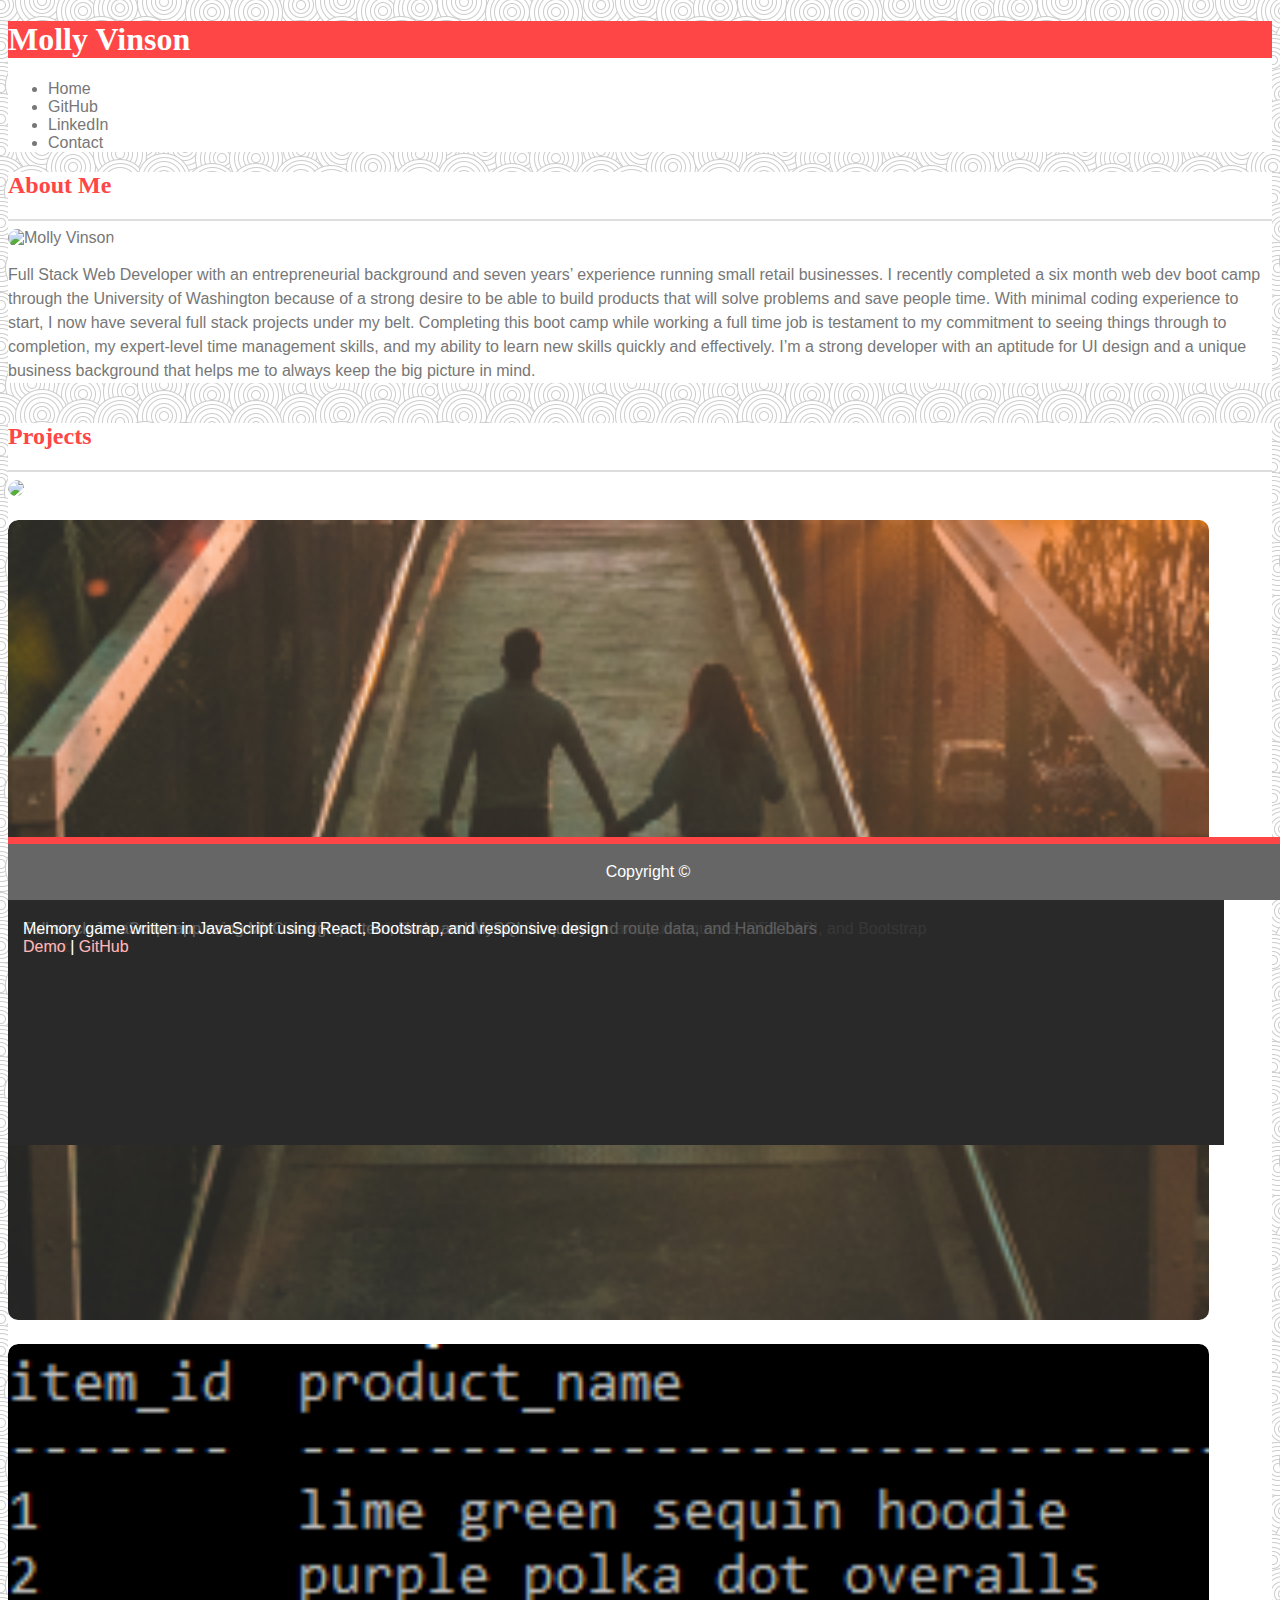
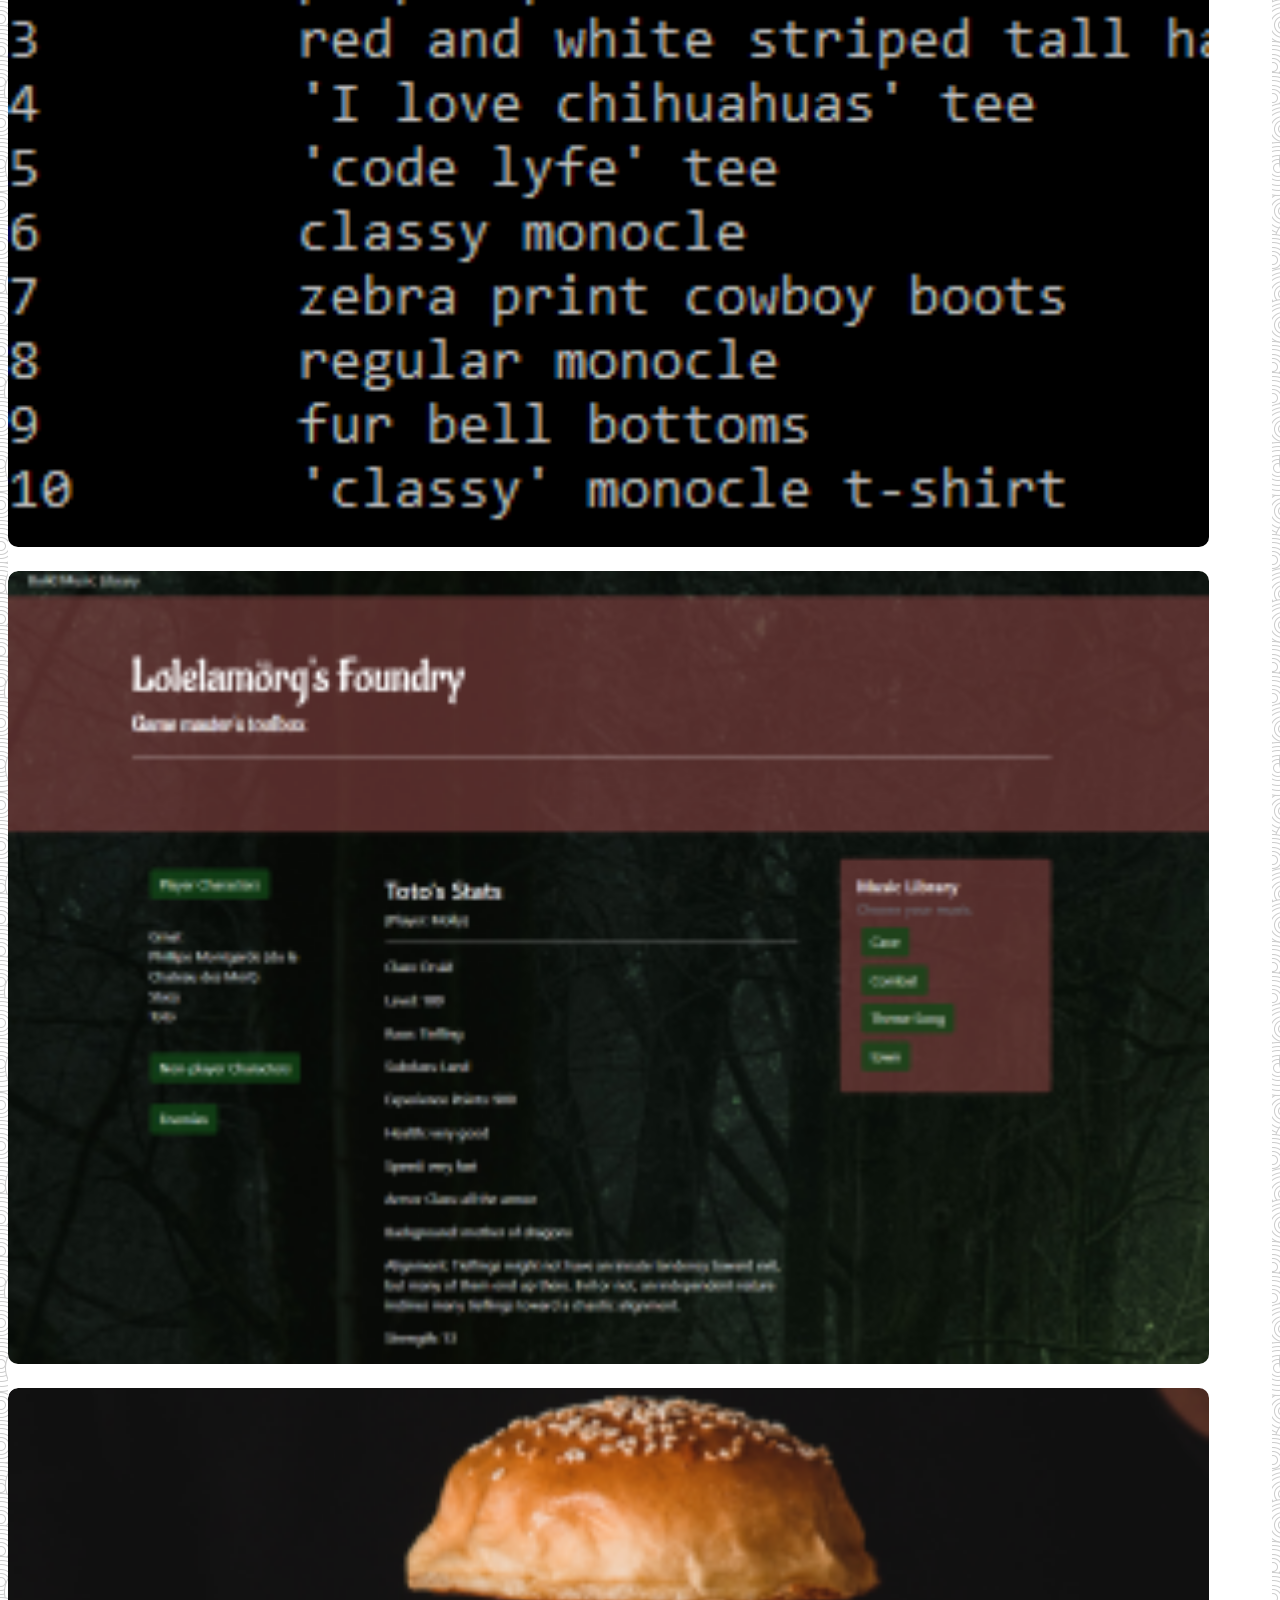
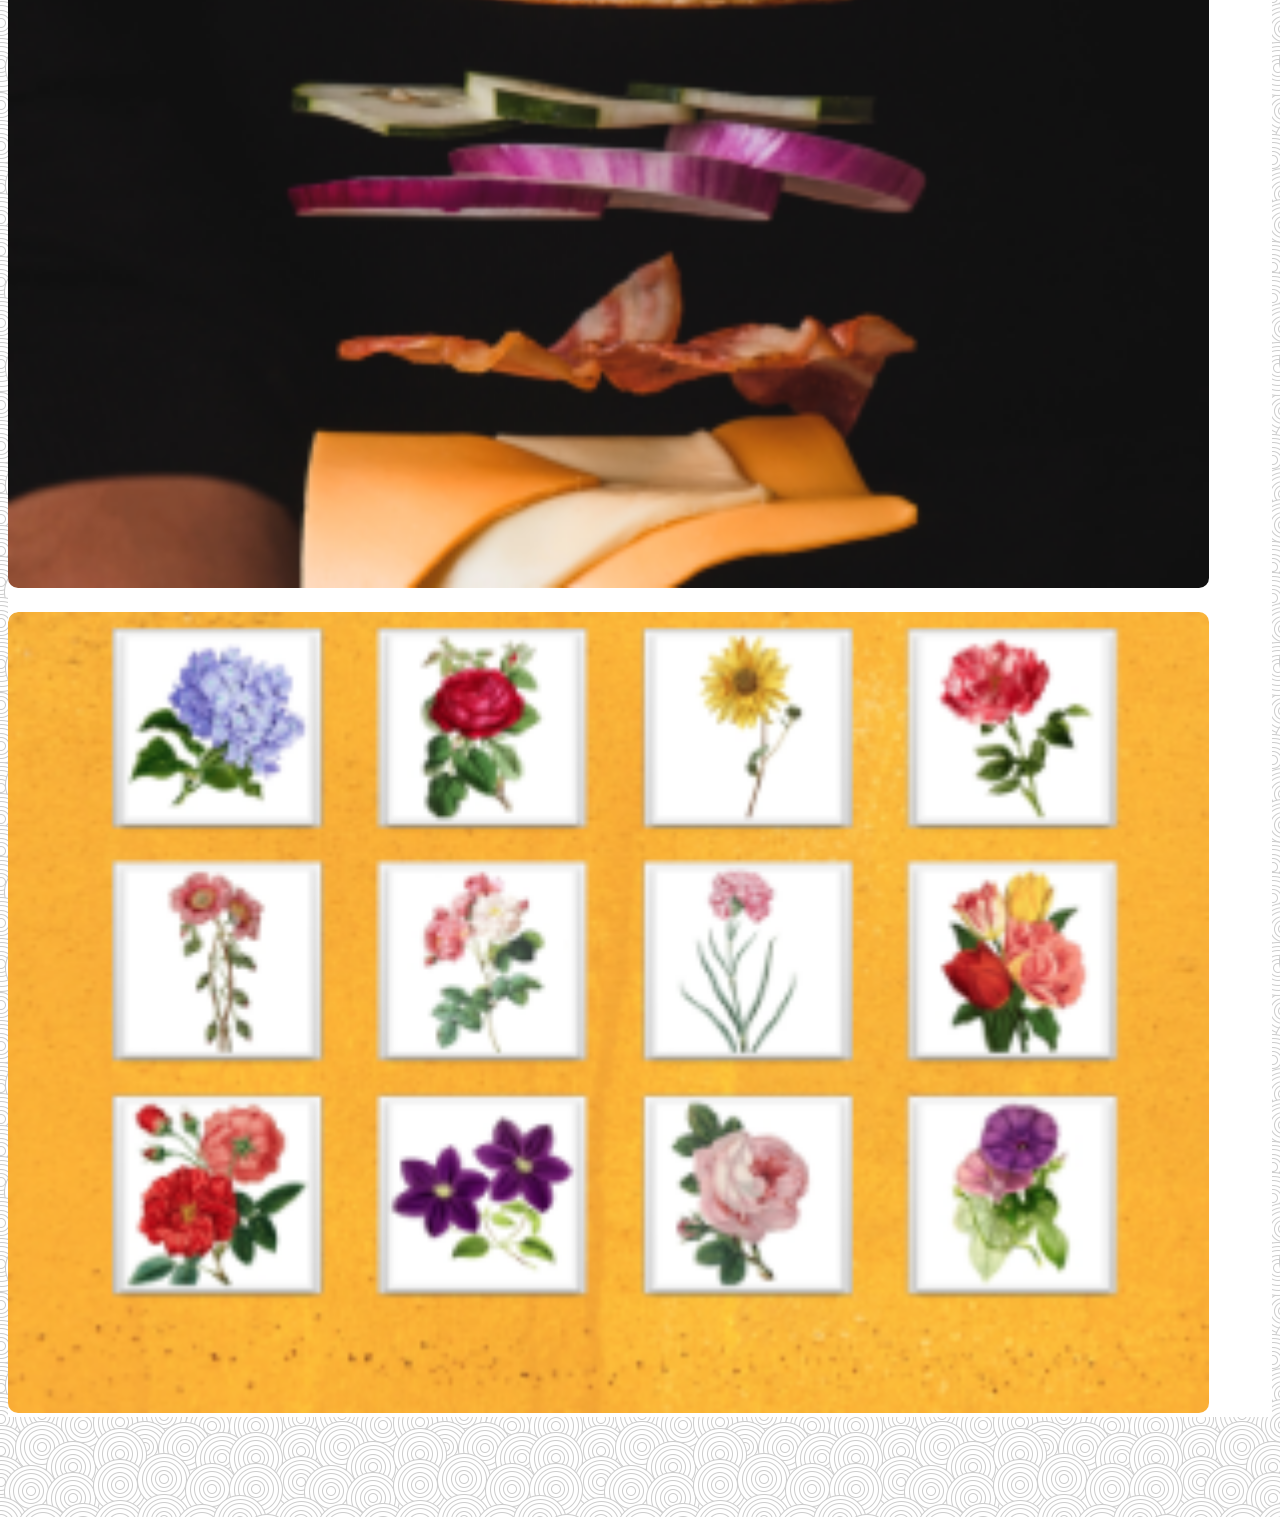
==== index.html @ bf9674bf "update contact page" ====
<!doctype html>
<html lang="en">
  <head>
    <title>About</title>
    <!-- Required meta tags -->
    <meta charset="utf-8">
    <meta name="viewport" content="width=device-width, initial-scale=1, shrink-to-fit=no">

    <!-- Bootstrap CSS -->
    <link rel="stylesheet" href="https://stackpath.bootstrapcdn.com/bootstrap/4.1.2/css/bootstrap.min.css" integrity="sha384-Smlep5jCw/wG7hdkwQ/Z5nLIefveQRIY9nfy6xoR1uRYBtpZgI6339F5dgvm/e9B" crossorigin="anonymous">
    <link rel="stylesheet" type="text/css" href="assets/css/style.css">
  </head>

  <body>
    <!--HEADER AND NAV-->
    <div class="container-fluid">
      <div id="headerBg" class="row mb-2 border-bottom">
        <div class="container">
          <div class="col-md-12">
            <header>
              <h1 class="float-left p-4 mb-0 ">Molly Vinson</h1>
              <nav class="float-right pt-4">
                <ul class="nav">
                  <li class="nav-item">
                    <a class="nav-link" href="index.html">Home</a>
                  </li>
                  <li class="nav-item">
                    <a class="nav-link" href="https://github.com/dev-mev" target="_blank">GitHub</a>
                  </li>
                  <li class="nav-item">
                    <a class="nav-link" href="https://www.linkedin.com/in/molly-v" target="_blank">LinkedIn</a>
                  </li>
                  <li class="nav-item">
                    <a class="nav-link" href="contact.html">Contact</a>
                  </li>
                </ul>
              </nav>
            </header>
          </div>
        </div>
      </div>
    </div>

    <!--ABOUT ME SECTION-->
    <div class="container p-4 border" id="aboutMeContainer">
      <div class="row">
        <div class="col-md-12">
          <section>
            <h2>About Me</h2>
            <hr>
            <img src="assets/images/mv.png" class="float-left mr-3" id="my-pic" alt="Molly Vinson">
            <p>Full Stack Web Developer with an entrepreneurial background and seven years’ experience running small retail businesses. I recently completed a six month web dev boot camp through the University of Washington because of a strong desire to be able to build products that will solve problems and save people time. With minimal coding experience to start, I now have several full stack projects under my belt. Completing this boot camp while working a full time job is testament to my commitment to seeing things through to completion, my expert-level time management skills, and my ability to learn new skills quickly and effectively. I’m a strong developer with an aptitude for UI design and a unique business background that helps me to always keep the big picture in mind.
            </p>
          </section>
        </div>
      </div>
    </div>

    <!--PORTFOLIO SECTION-->
    <div class="container p-4 border" id="projects-container">
      <div class="row">
        <div class="col-md-12">
          <section>
            <h2>Projects</h2>
            <hr>

            <div class="row">
              <div class="col-lg-4 project-card">
                  <img class="project-image border" src="assets/images/consignWiz.PNG">
                  <div class="info-container">
                    <a class="project-link" href="https://frozen-harbor-19467.herokuapp.com/login.html" target="_blank">
                    <div class="portfolioImageBanner p-3 text-center">ConsignWiz</div>
                    </a>
                    <div class = "description">
                      <div>Team project: Web-based consignment store software written in JavaScript</div>
                      <div><strong>ConsignWiz Sample Login Accounts:</strong></div>
                      <div>Employee view: <em>edfeld / ed</em></div>
                      <div>Consignor view: <em>bwoods / bob</em></div>
                      <div>
                        <a class="project-link" href="https://frozen-harbor-19467.herokuapp.com/login.html" target="_blank">Demo</a>
                        |
                        <a class="project-link" href="https://github.com/dev-mev/ConsignWiz" target="_blank"> GitHub</a>
                      </div>
                    </div>
                  </div>
              </div>

              <div class="col-lg-4 project-card">
                  <img class="project-image" src="assets/images/buddyFinder.png">
                  <div class="info-container">
                    <a class="project-link" href="https://mv-friend-finder.herokuapp.com/home.html" target="_blank">
                      <div class="portfolioImageBanner p-3 text-center">Buddy Finder</div>
                    </a>
                    <div class = "description">
                      <div>JavaScript friend-matching app using Node/Express, REST API, and Bootstrap</div>
                      <div>
                        <a class="project-link" href="https://mv-friend-finder.herokuapp.com/home.html" target="_blank">Demo</a>
                        |
                        <a class="project-link" href="https://github.com/dev-mev/Buddy-Finder" target="_blank"> GitHub</a>
                      </div>
                    </div>
                  </div>
              </div>

              <div class="col-lg-4 project-card">
                  <img class="project-image" src="assets/images/bamazon.png">
                  <div class="info-container">
                    <a class="project-link" href="https://github.com/dev-mev/bamazon" target="_blank">
                      <div class="portfolioImageBanner p-3 text-center">Bamazon</div>
                    </a>
                    <div class = "description">
                      <div>Suite of three command line node apps for inventory management that work off of a MySQL database</div>
                      <div><a class="project-link" href="https://github.com/dev-mev/bamazon" target="_blank"> GitHub</a></div>
                    </div>
                  </div>
              </div>
            </div>

            <div class="row">
              <div class="col-lg-4 project-card">
                  <img class="project-image" src="assets/images/lolelamorg.png">
                  <div class="info-container">
                    <a class="project-link" href="https://github.com/dev-mev/Lelolamorgs-Foundry" target="_blank"> 
                      <div class="portfolioImageBanner p-3 text-center">Lolelamörg's Foundry</div>
                    </a>
                   <div class = "description">
                    <div>Team project: Game master's toolkit for Dungeons & Dragons. Utilized Git workflow and pull requests, REST API, and Bootstrap</div>
                    <div><a class="project-link" href="https://github.com/dev-mev/Lelolamorgs-Foundry" target="_blank"> GitHub</a></div>
                   </div>
                  </div>
              </div>

              <div class="col-lg-4 project-card">
                  <img class="project-image" src="assets/images/burger.png">
                  <div class="info-container">
                    <a class="project-link" href="https://mv-burger.herokuapp.com/" target="_blank">
                      <div class="portfolioImageBanner p-3 text-center">Eat a Burger!</div>
                    </a>
                    <div class = "description">
                      <div>Full stack JavaScript app using MVC design pattern, Node and MySQL to query and route data, and Handlebars</div>
                      <div>
                        <a class="project-link" href="https://mv-burger.herokuapp.com/" target="_blank">Demo</a>
                        |
                        <a class="project-link" href="https://github.com/dev-mev/burger" target="_blank"> GitHub</a>
                      </div>
                    </div>
                  </div>
              </div>

              <div class="col-lg-4 project-card">
                  <img class="project-image" src="assets/images/clickyGame.PNG">
                  <div class="info-container">
                    <a class="project-link" href="https://dev-mev.github.io/clicky-game/" target="_blank">
                      <div class="portfolioImageBanner p-3 text-center">Memory</div>
                    </a>
                    <div class = "description">
                      <div>Memory game written in JavaScript using React, Bootstrap, and responsive design</div>
                      <div>
                        <a class="project-link" href="https://dev-mev.github.io/clicky-game/" target="_blank">Demo</a>
                        |
                        <a class="project-link" href="https://github.com/dev-mev/clicky-game" target="_blank"> GitHub</a>
                      </div>
                    </div>
                  </div>
              </div>
            </div>

          </section>
        </div>
      </div>
    </div>

    <!--FOOTER-->
    <footer>
      <div class="container-fluid">
        <div class="row pt-3">
          <div class="col-md-12">
            <p>Copyright ©</p>
          </div>
        </div>
      </div>
    </footer>

    <!-- Optional JavaScript -->
    <!-- jQuery first, then Popper.js, then Bootstrap JS -->
    <script src="https://code.jquery.com/jquery-3.3.1.slim.min.js" integrity="sha384-q8i/X+965DzO0rT7abK41JStQIAqVgRVzpbzo5smXKp4YfRvH+8abtTE1Pi6jizo" crossorigin="anonymous"></script>
    <script src="https://cdnjs.cloudflare.com/ajax/libs/popper.js/1.14.3/umd/popper.min.js" integrity="sha384-ZMP7rVo3mIykV+2+9J3UJ46jBk0WLaUAdn689aCwoqbBJiSnjAK/l8WvCWPIPm49" crossorigin="anonymous"></script>
    <script src="https://stackpath.bootstrapcdn.com/bootstrap/4.1.2/js/bootstrap.min.js" integrity="sha384-o+RDsa0aLu++PJvFqy8fFScvbHFLtbvScb8AjopnFD+iEQ7wo/CG0xlczd+2O/em" crossorigin="anonymous"></script>
  </body>
</html>
---- assets/css/style.css ----
body {
    color: #777777;
    font-family: Arial, Helvetica, sans-serif;
    background-image: url("../images/swirl_pattern.png");
    margin-bottom: 100px;
}

p {
    line-height: 150%;
}

#headerBg {
    background-color: #ffffff;
}

h1 {
    color: #ffffff;
    background-color: #FF4646;
    font-family: Georgia, 'Times New Roman', Times, serif;
}

h2 {
    color: #FF4646;
    font-family: Georgia, 'Times New Roman', Times, serif; 
}

.nav-link {
    color: #777777;
    text-decoration: none;
}

.nav-link:visited {
    color: #777777;
}

.nav-link:hover {
    color: #FF4646;
}

.nav-link:active {
    color: green;
}

hr {
    height: 2px;
    background-color: #dddddd;
    border: none;
}

#aboutMeContainer {
    background-color: #ffffff;
    margin-bottom: 40px;
}

#my-pic {
  border-radius: 30px;
}

section {
    background-color: #ffffff
}

footer {
    position: fixed;
    bottom: 0;
    width: 100%;
    background-color: #666666;
    color: #ffffff;
    text-align: center;
    border-top: 7px solid #FF4646;
}

/*PORTFOLIO PAGE*/
#projects-container {
  background-color: #ffffff;
}

.info-container {
  background-color: rgba(41, 41, 41, .75);
  position: absolute;
  height: 300px;
  width: 95%;
  bottom: -245px;
  transition-duration: .5s;
  overflow: hidden;
}

.info-container:hover {
  bottom: -62px;
  border-radius: 10px;
}

.portfolioImageBanner {
  position: absolute;
  width: 100%;
  top: 0px;
  background-color: #FF4646;
  color:#ffffff;
}

.description {
  position: relative;
  top: 60px;
  color: white;
  padding: 15px;
}

.project-card {
  border-radius: 10px;
  overflow: hidden;
  margin-bottom: 20px;
  padding: inherit;
}

.project-card img {
  width: 95%;
  border-radius: 10px;
}

.project-link {
  color: #FFB5B5;
  text-decoration: none;
}

.project-link:visited {
  color: #99cccc;
}

.project-link:hover {
  color: #FF4646;
}

.project-link:active{
  color: green;
}

/*CONTACT PAGE*/
i {
  font-size: 3em;
}

.contact-link {
  color: #777777;
  text-decoration: none;
}

.contact-link:visited {
  color: #777777;
}

.contact-link:hover {
  color: #FF4646;
  text-decoration: none;
}
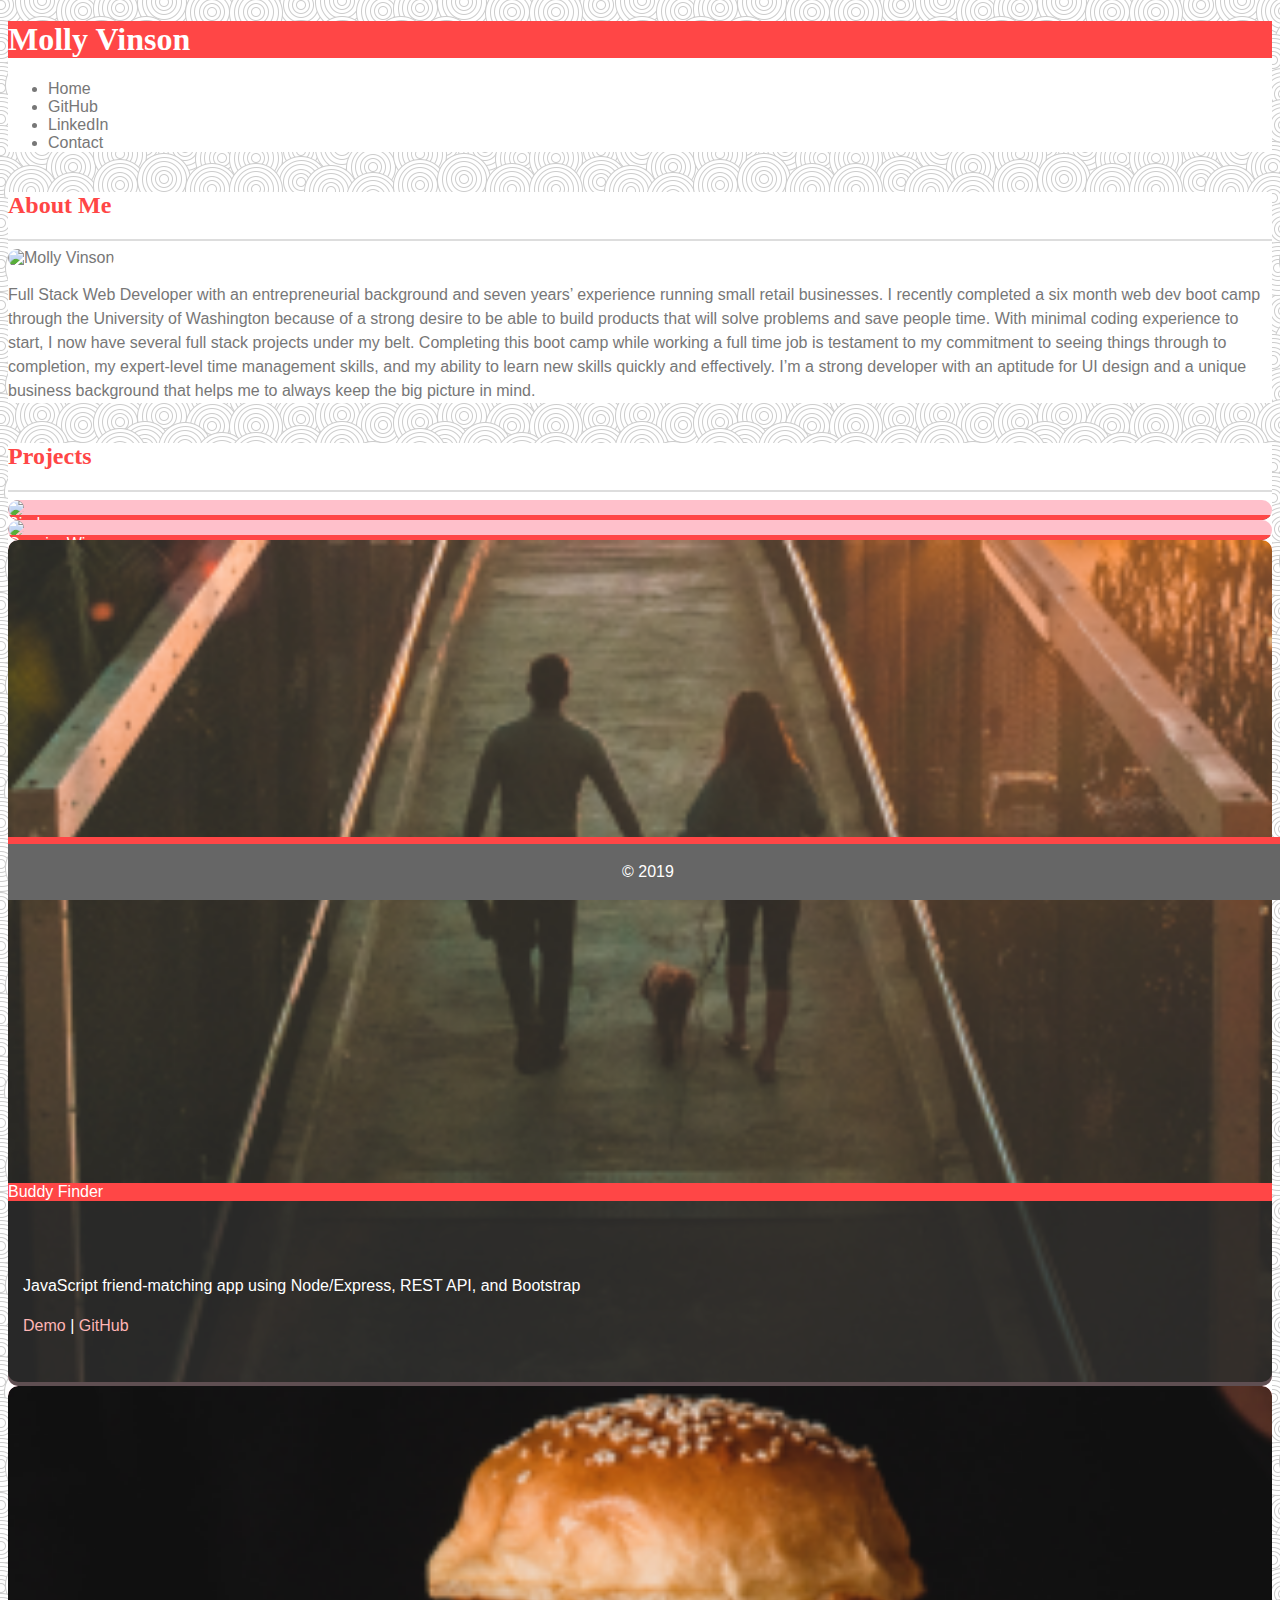
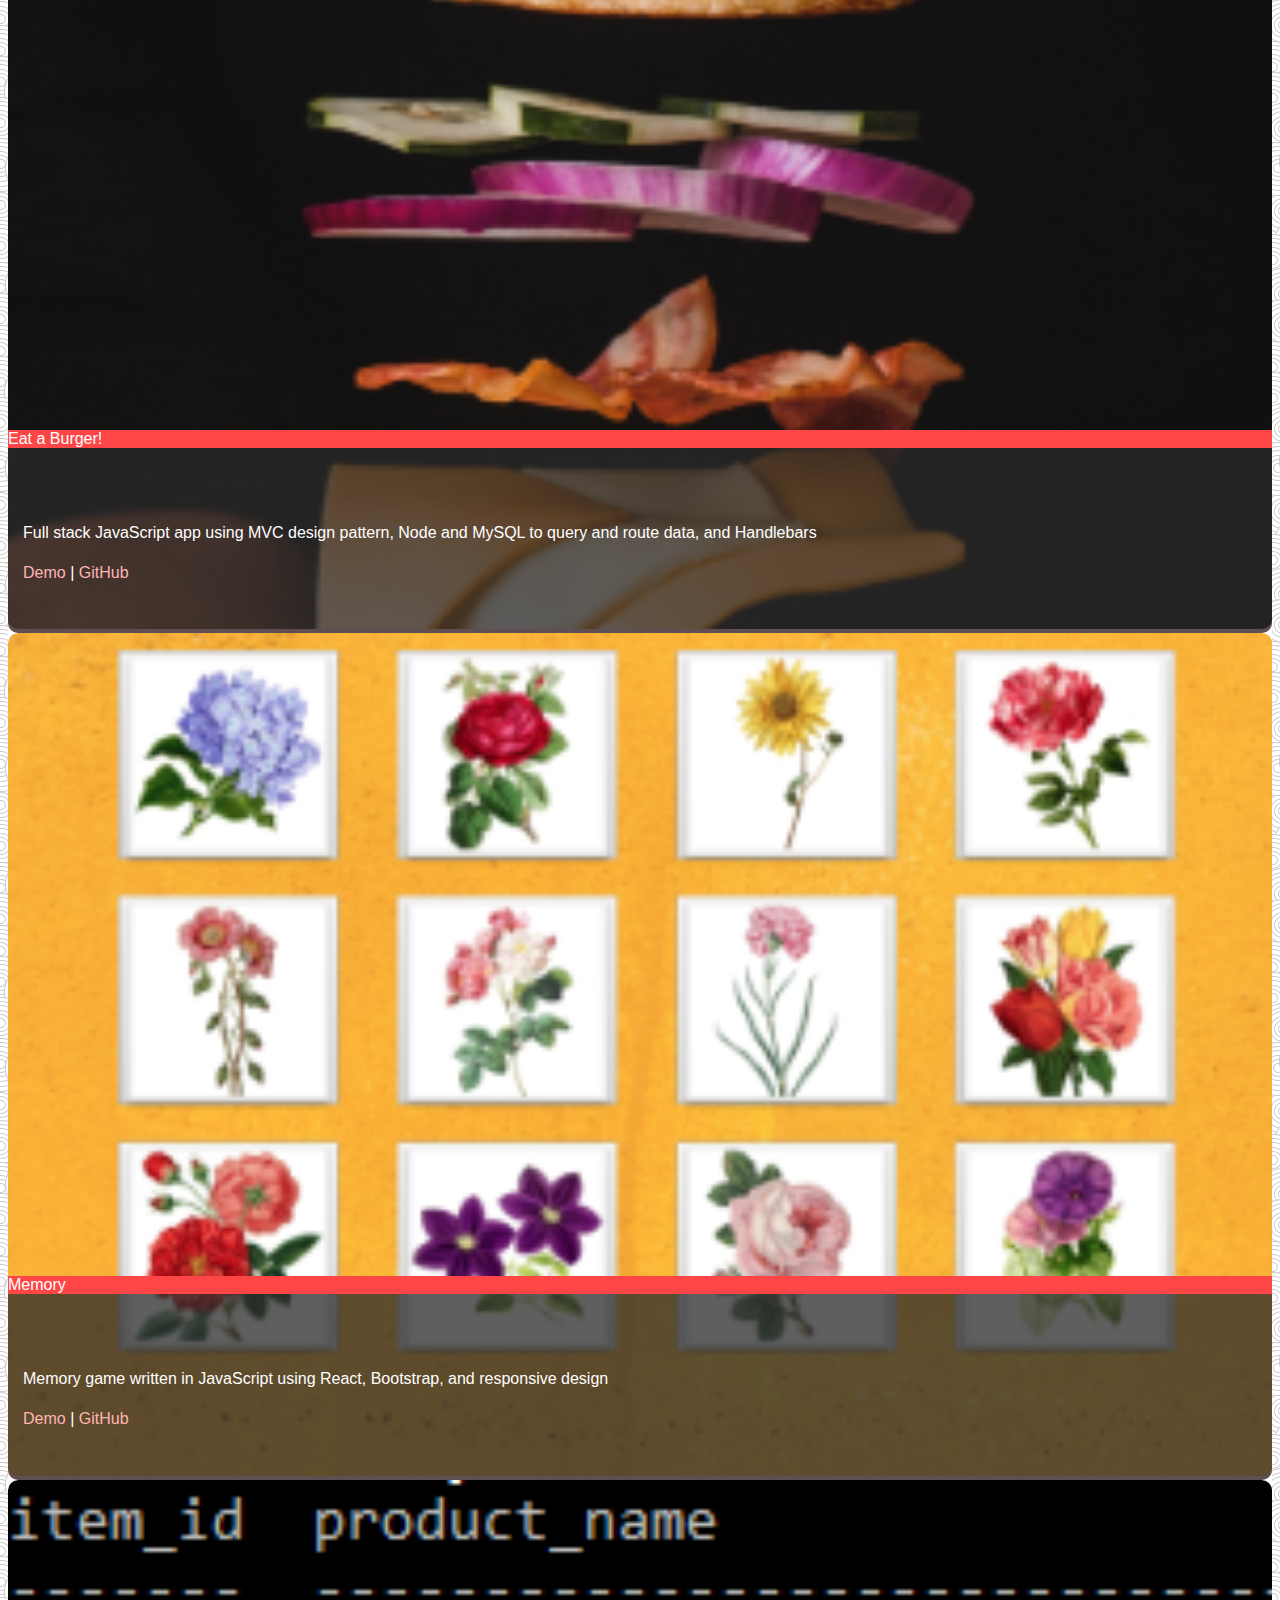
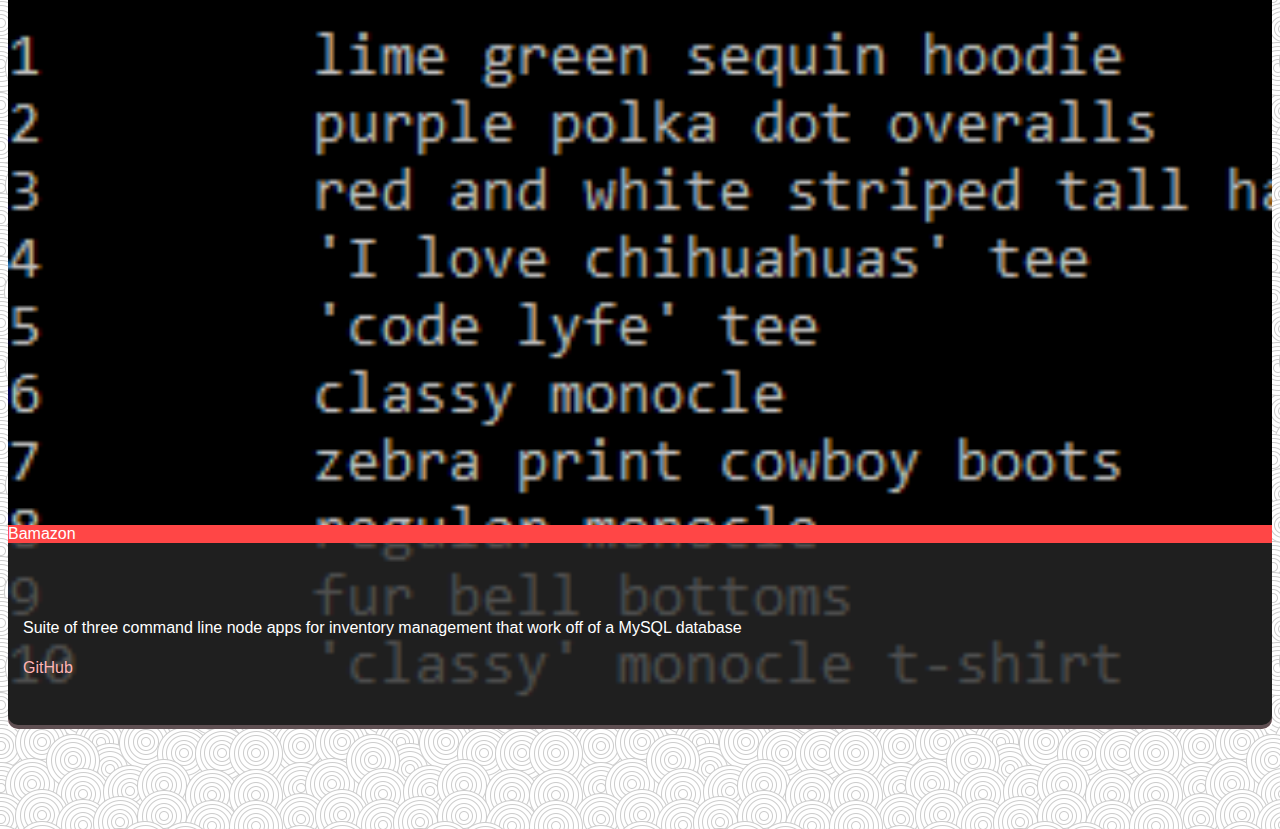
==== commit 61442783: "update mobile slide effect" ====
--- a/index.html
+++ b/index.html
@@ -15,41 +15,51 @@
     <!--HEADER AND NAV-->
     <div class="container-fluid">
       <div id="headerBg" class="row mb-2 border-bottom">
-        <div class="container">
-          <div class="col-md-12">
-            <header>
-              <h1 class="float-left p-4 mb-0 ">Molly Vinson</h1>
-              <nav class="float-right pt-4">
-                <ul class="nav">
-                  <li class="nav-item">
-                    <a class="nav-link" href="index.html">Home</a>
-                  </li>
-                  <li class="nav-item">
-                    <a class="nav-link" href="https://github.com/dev-mev" target="_blank">GitHub</a>
-                  </li>
-                  <li class="nav-item">
-                    <a class="nav-link" href="https://www.linkedin.com/in/molly-v" target="_blank">LinkedIn</a>
-                  </li>
-                  <li class="nav-item">
-                    <a class="nav-link" href="contact.html">Contact</a>
-                  </li>
-                </ul>
-              </nav>
-            </header>
+        <div class="container grid">
+          <div class="row">
+            <div class="col-md-12">
+              <header>
+                <h1 class="float-left p-4 mb-0 ">Molly Vinson</h1>
+                <nav class="float-right pt-4">
+                  <ul class="nav">
+                    <li class="nav-item">
+                      <a class="nav-link" href="index.html">Home</a>
+                    </li>
+                    <li class="nav-item">
+                      <a class="nav-link" href="https://github.com/dev-mev" target="_blank">GitHub</a>
+                    </li>
+                    <li class="nav-item">
+                      <a class="nav-link" href="https://www.linkedin.com/in/molly-v" target="_blank">LinkedIn</a>
+                    </li>
+                    <li class="nav-item">
+                      <a class="nav-link" href="contact.html">Contact</a>
+                    </li>
+                  </ul>
+                </nav>
+              </header>
+            </div>
           </div>
         </div>
       </div>
     </div>
 
     <!--ABOUT ME SECTION-->
-    <div class="container p-4 border" id="aboutMeContainer">
+    <div class="container p-4 border" id="about-container">
       <div class="row">
         <div class="col-md-12">
           <section>
             <h2>About Me</h2>
             <hr>
             <img src="assets/images/mv.png" class="float-left mr-3" id="my-pic" alt="Molly Vinson">
-            <p>Full Stack Web Developer with an entrepreneurial background and seven years’ experience running small retail businesses. I recently completed a six month web dev boot camp through the University of Washington because of a strong desire to be able to build products that will solve problems and save people time. With minimal coding experience to start, I now have several full stack projects under my belt. Completing this boot camp while working a full time job is testament to my commitment to seeing things through to completion, my expert-level time management skills, and my ability to learn new skills quickly and effectively. I’m a strong developer with an aptitude for UI design and a unique business background that helps me to always keep the big picture in mind.
+            <p>
+              Full Stack Web Developer with an entrepreneurial background and seven years’ experience running small 
+              retail businesses. I recently completed a six month web dev boot camp through the University of Washington 
+              because of a strong desire to be able to build products that will solve problems and save people time. With 
+              minimal coding experience to start, I now have several full stack projects under my belt. Completing this 
+              boot camp while working a full time job is testament to my commitment to seeing things through to completion, 
+              my expert-level time management skills, and my ability to learn new skills quickly and effectively. I’m a 
+              strong developer with an aptitude for UI design and a unique business background that helps me to always 
+              keep the big picture in mind.
             </p>
           </section>
         </div>
@@ -57,116 +67,125 @@
     </div>
 
     <!--PORTFOLIO SECTION-->
-    <div class="container p-4 border" id="projects-container">
-      <div class="row">
-        <div class="col-md-12">
-          <section>
-            <h2>Projects</h2>
-            <hr>
-
-            <div class="row">
-              <div class="col-lg-4 project-card">
-                  <img class="project-image border" src="assets/images/consignWiz.PNG">
-                  <div class="info-container">
-                    <a class="project-link" href="https://frozen-harbor-19467.herokuapp.com/login.html" target="_blank">
-                    <div class="portfolioImageBanner p-3 text-center">ConsignWiz</div>
-                    </a>
-                    <div class = "description">
-                      <div>Team project: Web-based consignment store software written in JavaScript</div>
-                      <div><strong>ConsignWiz Sample Login Accounts:</strong></div>
-                      <div>Employee view: <em>edfeld / ed</em></div>
-                      <div>Consignor view: <em>bwoods / bob</em></div>
-                      <div>
-                        <a class="project-link" href="https://frozen-harbor-19467.herokuapp.com/login.html" target="_blank">Demo</a>
-                        |
-                        <a class="project-link" href="https://github.com/dev-mev/ConsignWiz" target="_blank"> GitHub</a>
-                      </div>
-                    </div>
-                  </div>
-              </div>
-
-              <div class="col-lg-4 project-card">
-                  <img class="project-image" src="assets/images/buddyFinder.png">
-                  <div class="info-container">
-                    <a class="project-link" href="https://mv-friend-finder.herokuapp.com/home.html" target="_blank">
-                      <div class="portfolioImageBanner p-3 text-center">Buddy Finder</div>
-                    </a>
-                    <div class = "description">
-                      <div>JavaScript friend-matching app using Node/Express, REST API, and Bootstrap</div>
-                      <div>
-                        <a class="project-link" href="https://mv-friend-finder.herokuapp.com/home.html" target="_blank">Demo</a>
-                        |
-                        <a class="project-link" href="https://github.com/dev-mev/Buddy-Finder" target="_blank"> GitHub</a>
-                      </div>
-                    </div>
-                  </div>
-              </div>
-
-              <div class="col-lg-4 project-card">
-                  <img class="project-image" src="assets/images/bamazon.png">
-                  <div class="info-container">
-                    <a class="project-link" href="https://github.com/dev-mev/bamazon" target="_blank">
-                      <div class="portfolioImageBanner p-3 text-center">Bamazon</div>
-                    </a>
-                    <div class = "description">
-                      <div>Suite of three command line node apps for inventory management that work off of a MySQL database</div>
-                      <div><a class="project-link" href="https://github.com/dev-mev/bamazon" target="_blank"> GitHub</a></div>
-                    </div>
-                  </div>
-              </div>
-            </div>
-
-            <div class="row">
-              <div class="col-lg-4 project-card">
-                  <img class="project-image" src="assets/images/lolelamorg.png">
-                  <div class="info-container">
-                    <a class="project-link" href="https://github.com/dev-mev/Lelolamorgs-Foundry" target="_blank"> 
-                      <div class="portfolioImageBanner p-3 text-center">Lolelamörg's Foundry</div>
-                    </a>
-                   <div class = "description">
-                    <div>Team project: Game master's toolkit for Dungeons & Dragons. Utilized Git workflow and pull requests, REST API, and Bootstrap</div>
-                    <div><a class="project-link" href="https://github.com/dev-mev/Lelolamorgs-Foundry" target="_blank"> GitHub</a></div>
-                   </div>
-                  </div>
-              </div>
-
-              <div class="col-lg-4 project-card">
-                  <img class="project-image" src="assets/images/burger.png">
-                  <div class="info-container">
-                    <a class="project-link" href="https://mv-burger.herokuapp.com/" target="_blank">
-                      <div class="portfolioImageBanner p-3 text-center">Eat a Burger!</div>
-                    </a>
-                    <div class = "description">
-                      <div>Full stack JavaScript app using MVC design pattern, Node and MySQL to query and route data, and Handlebars</div>
-                      <div>
-                        <a class="project-link" href="https://mv-burger.herokuapp.com/" target="_blank">Demo</a>
-                        |
-                        <a class="project-link" href="https://github.com/dev-mev/burger" target="_blank"> GitHub</a>
-                      </div>
-                    </div>
-                  </div>
-              </div>
-
-              <div class="col-lg-4 project-card">
-                  <img class="project-image" src="assets/images/clickyGame.PNG">
-                  <div class="info-container">
-                    <a class="project-link" href="https://dev-mev.github.io/clicky-game/" target="_blank">
-                      <div class="portfolioImageBanner p-3 text-center">Memory</div>
-                    </a>
-                    <div class = "description">
-                      <div>Memory game written in JavaScript using React, Bootstrap, and responsive design</div>
-                      <div>
-                        <a class="project-link" href="https://dev-mev.github.io/clicky-game/" target="_blank">Demo</a>
-                        |
-                        <a class="project-link" href="https://github.com/dev-mev/clicky-game" target="_blank"> GitHub</a>
-                      </div>
-                    </div>
-                  </div>
-              </div>
-            </div>
-
-          </section>
-        </div>
+    <div class="container p-4 border" id="about-container">
+      <h2 id="project-headline">Projects</h2>
+      <hr>
+      <div class="row mt-3">
+        <div class="col-md-4">
+          <div class="project-card">
+            <img class="project-image" src="assets/images/Bindr.png">
+            <div class="info-container" onclick="">
+              <div class="portfolioImageBanner p-3 text-center">Bindr</div>
+              <div class = "description">
+                <p>
+                  Team project: Book recommendation app for Android/ios written in JavaScript using the MERN stack 
+                  (Mongo, Express, React and Node).
+                </p>
+                <p>
+                  <a class="project-link" href="https://expo.io/@esalvatier/Bindr-App" target="_blank">Demo</a>
+                  |
+                  <a class="project-link" href="https://github.com/dev-mev/Bindr-Client" target="_blank"> GitHub</a>
+                </p>
+              </div>
+            </div>
+          </div>
+        </div>
+
+        <div class="col-md-4">
+          <div class="project-card border">
+            <img class="project-image" src="assets/images/consignWiz.PNG">
+            <div class="info-container" onclick="">
+              <div class="portfolioImageBanner p-3 text-center">ConsignWiz</div>
+              <div class = "description">
+                <p>
+                    Team project: Web-based consignment store software written in JavaScript
+                </p>
+                <p>
+                  <a class="project-link" href="https://damp-meadow-51211.herokuapp.com/login.html" target="_blank">Demo</a>
+                  |
+                  <a class="project-link" href="https://github.com/dev-mev/ConsignWiz" target="_blank"> GitHub</a>
+                </p>
+              </div>
+            </div>
+          </div>
+        </div>
+
+        <div class="col-md-4">
+          <div class="project-card">
+            <img class="project-image" src="assets/images/buddyFinder.png">
+            <div class="info-container" onclick="">
+              <div class="portfolioImageBanner p-3 text-center">Buddy Finder</div>
+              <div class = "description">
+                <p>
+                  JavaScript friend-matching app using Node/Express, REST API, and Bootstrap
+                </p>
+                <p>
+                  <a class="project-link" href="https://mv-friend-finder.herokuapp.com/home.html" target="_blank">Demo</a>
+                  |
+                  <a class="project-link" href="https://github.com/dev-mev/Buddy-Finder" target="_blank"> GitHub</a>
+                </p>
+              </div>
+            </div>
+          </div>
+        </div>
+      </div>
+  
+      <div class="row mt-4">
+        <div class="col-md-4">
+          <div class="project-card">
+            <img class="project-image" src="assets/images/burger.png">
+            <div class="info-container" onclick="">
+              <div class="portfolioImageBanner p-3 text-center">Eat a Burger!</div>
+              <div class = "description">
+                <p>
+                  Full stack JavaScript app using MVC design pattern, Node and MySQL to query and route data, and Handlebars
+                </p>
+                <p>
+                  <a class="project-link" href="https://mv-burger.herokuapp.com/" target="_blank">Demo</a>
+                  |
+                  <a class="project-link" href="https://github.com/dev-mev/burger" target="_blank"> GitHub</a>
+                </p>
+              </div>
+            </div>
+          </div>
+        </div>
+
+        <div class="col-md-4">
+          <div class="project-card">
+            <img class="project-image" src="assets/images/clickyGame.PNG">
+            <div class="info-container" onclick="">
+              <div class="portfolioImageBanner p-3 text-center">Memory</div>
+              <div class = "description">
+                <p>
+                  Memory game written in JavaScript using React, Bootstrap, and responsive design
+                </p>
+                <p>
+                  <a class="project-link" href="https://dev-mev.github.io/clicky-game/" target="_blank">Demo</a>
+                  |
+                  <a class="project-link" href="https://github.com/dev-mev/clicky-game" target="_blank"> GitHub</a>
+                </p>
+              </div>
+            </div>
+          </div>
+        </div>
+
+        <div class="col-md-4">
+          <div class="project-card">
+            <img class="project-image" src="assets/images/bamazon.png">
+            <div class="info-container" onclick="">
+              <div class="portfolioImageBanner p-3 text-center">Bamazon</div>
+              <div class = "description">
+                <p>
+                  Suite of three command line node apps for inventory management that work off of a MySQL database
+                </p>
+                <p>
+                  <a class="project-link" href="https://github.com/dev-mev/bamazon" target="_blank"> GitHub</a>
+                </p>
+              </div>
+            </div>
+          </div>
+        </div>
+
       </div>
     </div>
 
@@ -175,7 +194,7 @@
       <div class="container-fluid">
         <div class="row pt-3">
           <div class="col-md-12">
-            <p>Copyright ©</p>
+            <p>© 2019</p>
           </div>
         </div>
       </div>
--- a/assets/css/style.css
+++ b/assets/css/style.css
@@ -37,27 +37,20 @@
     color: #FF4646;
 }
 
-.nav-link:active {
-    color: green;
-}
-
 hr {
     height: 2px;
     background-color: #dddddd;
     border: none;
 }
 
-#aboutMeContainer {
+#about-container {
     background-color: #ffffff;
     margin-bottom: 40px;
+    margin-top: 40px;
 }
 
 #my-pic {
   border-radius: 30px;
-}
-
-section {
-    background-color: #ffffff
 }
 
 footer {
@@ -70,24 +63,19 @@
     border-top: 7px solid #FF4646;
 }
 
-/*PORTFOLIO PAGE*/
-#projects-container {
-  background-color: #ffffff;
-}
-
+/*PROJECTS SECTION*/
 .info-container {
   background-color: rgba(41, 41, 41, .75);
   position: absolute;
   height: 300px;
-  width: 95%;
-  bottom: -245px;
+  top: 76%;
   transition-duration: .5s;
-  overflow: hidden;
+  text-align: left;
+  width: 100%
 }
 
-.info-container:hover {
-  bottom: -62px;
-  border-radius: 10px;
+.info-container:hover, .info-container:active {
+  top: 0;
 }
 
 .portfolioImageBanner {
@@ -106,16 +94,16 @@
 }
 
 .project-card {
+  background-color: pink;
   border-radius: 10px;
   overflow: hidden;
-  margin-bottom: 20px;
-  padding: inherit;
+  position: relative;
 }
 
-.project-card img {
-  width: 95%;
+.project-image {
   border-radius: 10px;
-}
+  width: 100%;
+} 
 
 .project-link {
   color: #FFB5B5;
@@ -130,11 +118,12 @@
   color: #FF4646;
 }
 
-.project-link:active{
-  color: green;
+/*CONTACT PAGE*/
+#contact-container {
+  background-color: #ffffff;
+  margin-top: 40px;
 }
 
-/*CONTACT PAGE*/
 i {
   font-size: 3em;
 }
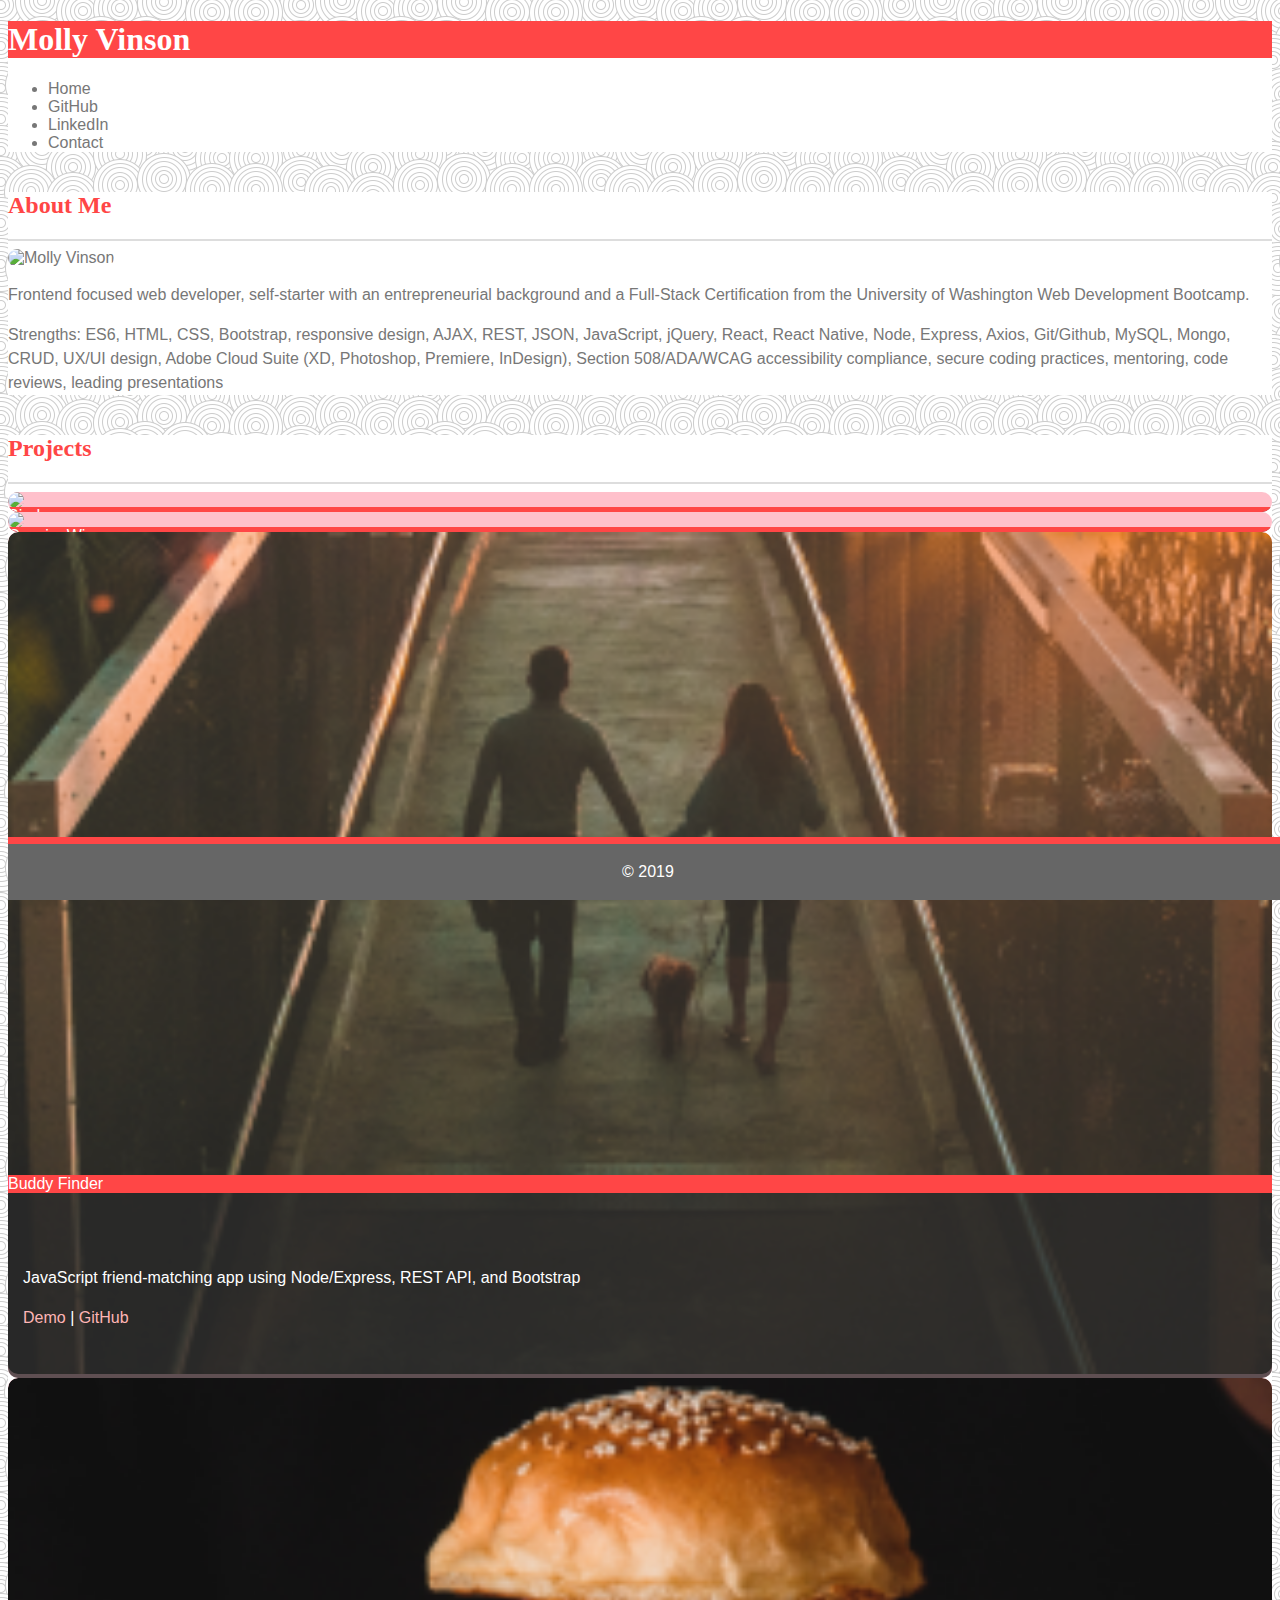
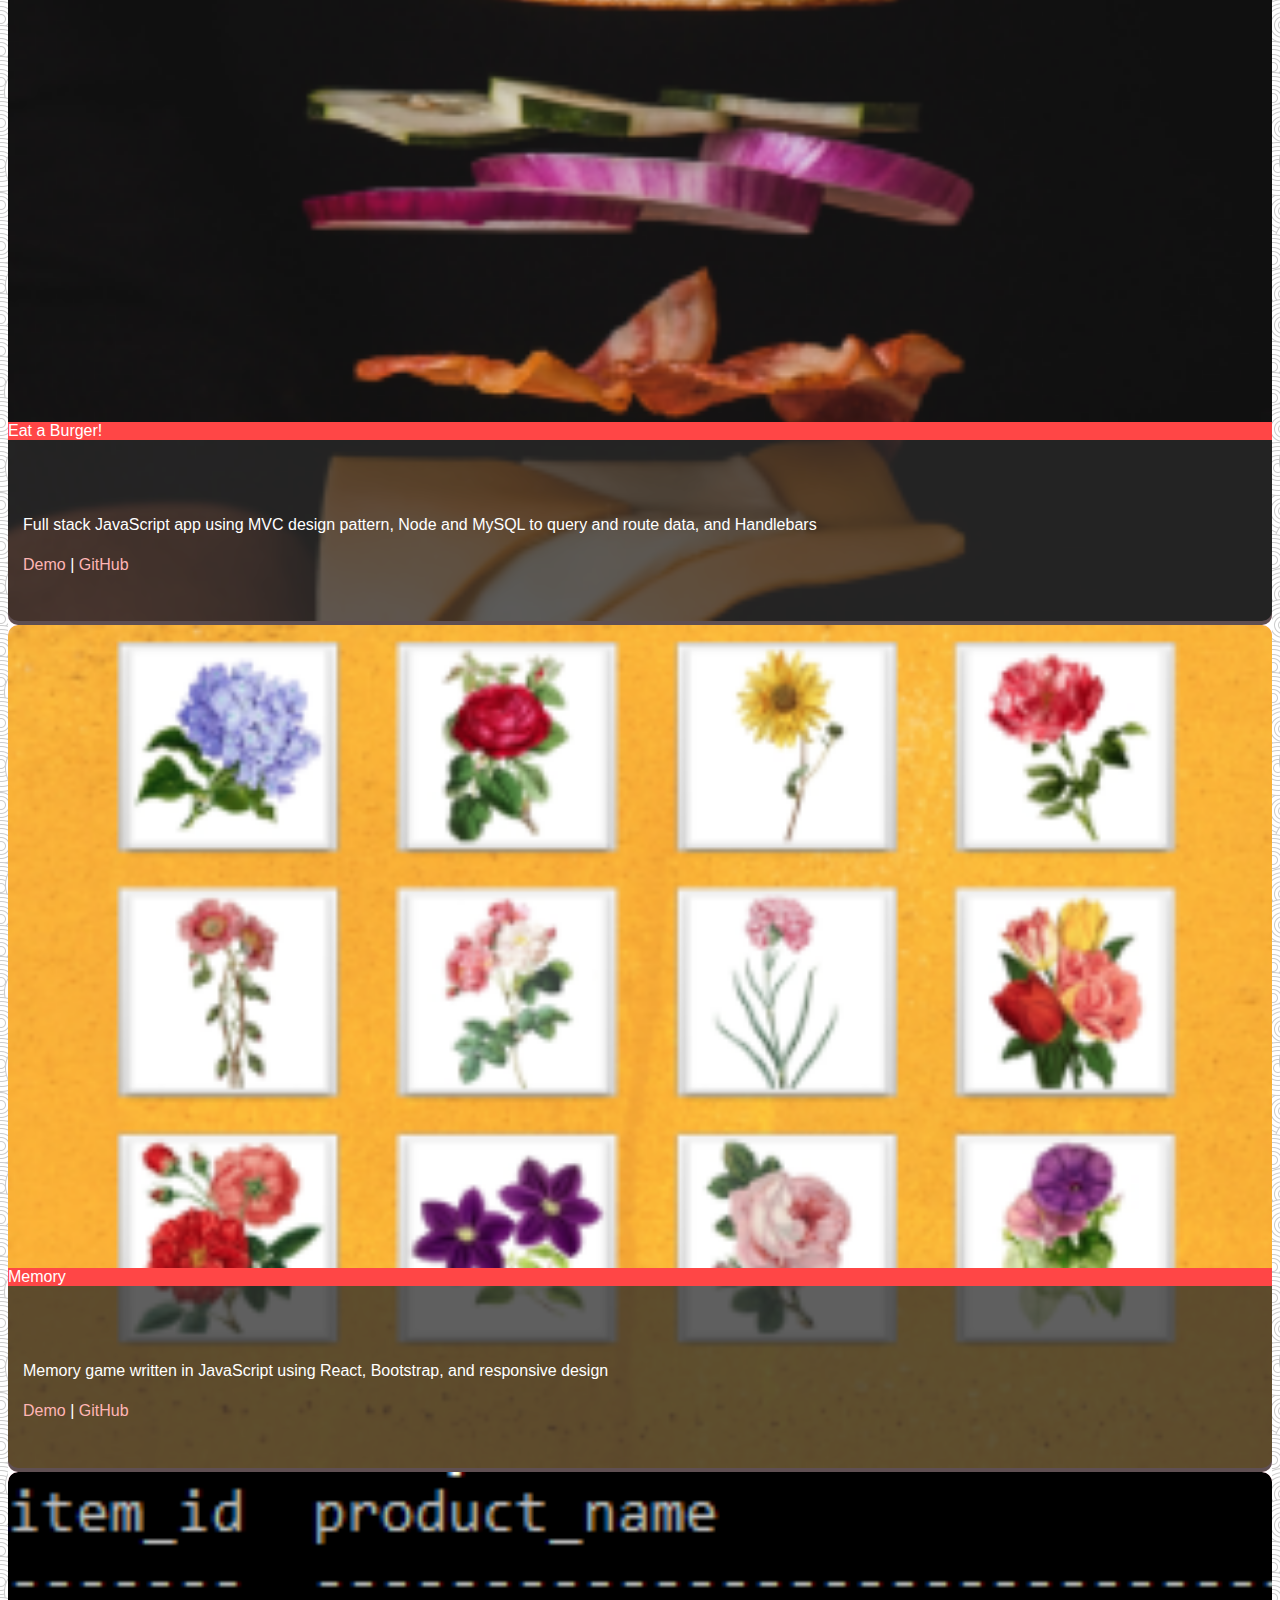
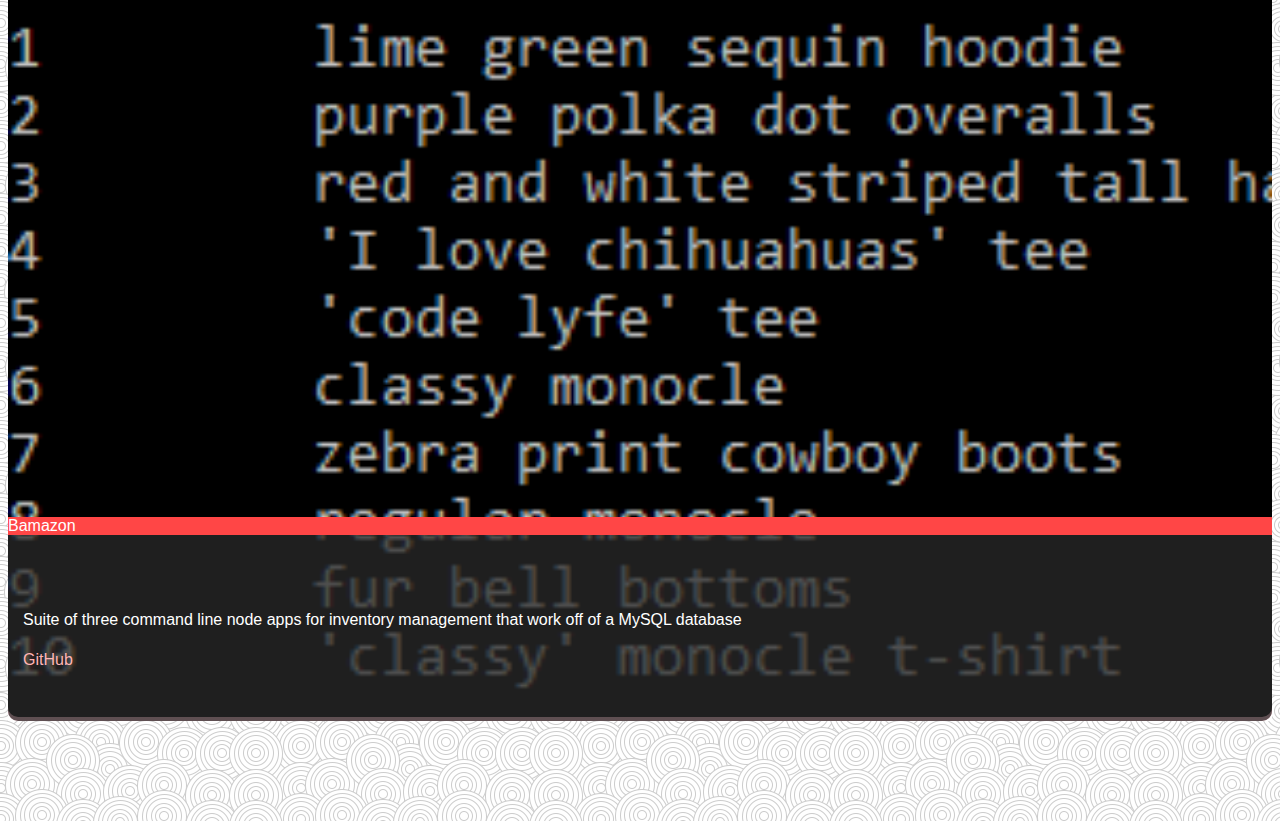
==== commit 55f3bf2c: "update about me" ====
--- a/index.html
+++ b/index.html
@@ -52,14 +52,10 @@
             <hr>
             <img src="assets/images/mv.png" class="float-left mr-3" id="my-pic" alt="Molly Vinson">
             <p>
-              Full Stack Web Developer with an entrepreneurial background and seven years’ experience running small 
-              retail businesses. I recently completed a six month web dev boot camp through the University of Washington 
-              because of a strong desire to be able to build products that will solve problems and save people time. With 
-              minimal coding experience to start, I now have several full stack projects under my belt. Completing this 
-              boot camp while working a full time job is testament to my commitment to seeing things through to completion, 
-              my expert-level time management skills, and my ability to learn new skills quickly and effectively. I’m a 
-              strong developer with an aptitude for UI design and a unique business background that helps me to always 
-              keep the big picture in mind.
+              Frontend focused web developer, self-starter with an entrepreneurial background and a Full-Stack Certification from the University of Washington Web Development Bootcamp. 
+            </p>
+            <p>
+              Strengths: ES6, HTML, CSS, Bootstrap, responsive design, AJAX, REST, JSON, JavaScript, jQuery, React, React Native, Node, Express, Axios, Git/Github, MySQL, Mongo, CRUD, UX/UI design, Adobe Cloud Suite (XD, Photoshop, Premiere, InDesign), Section 508/ADA/WCAG accessibility compliance, secure coding practices, mentoring, code reviews, leading presentations
             </p>
           </section>
         </div>
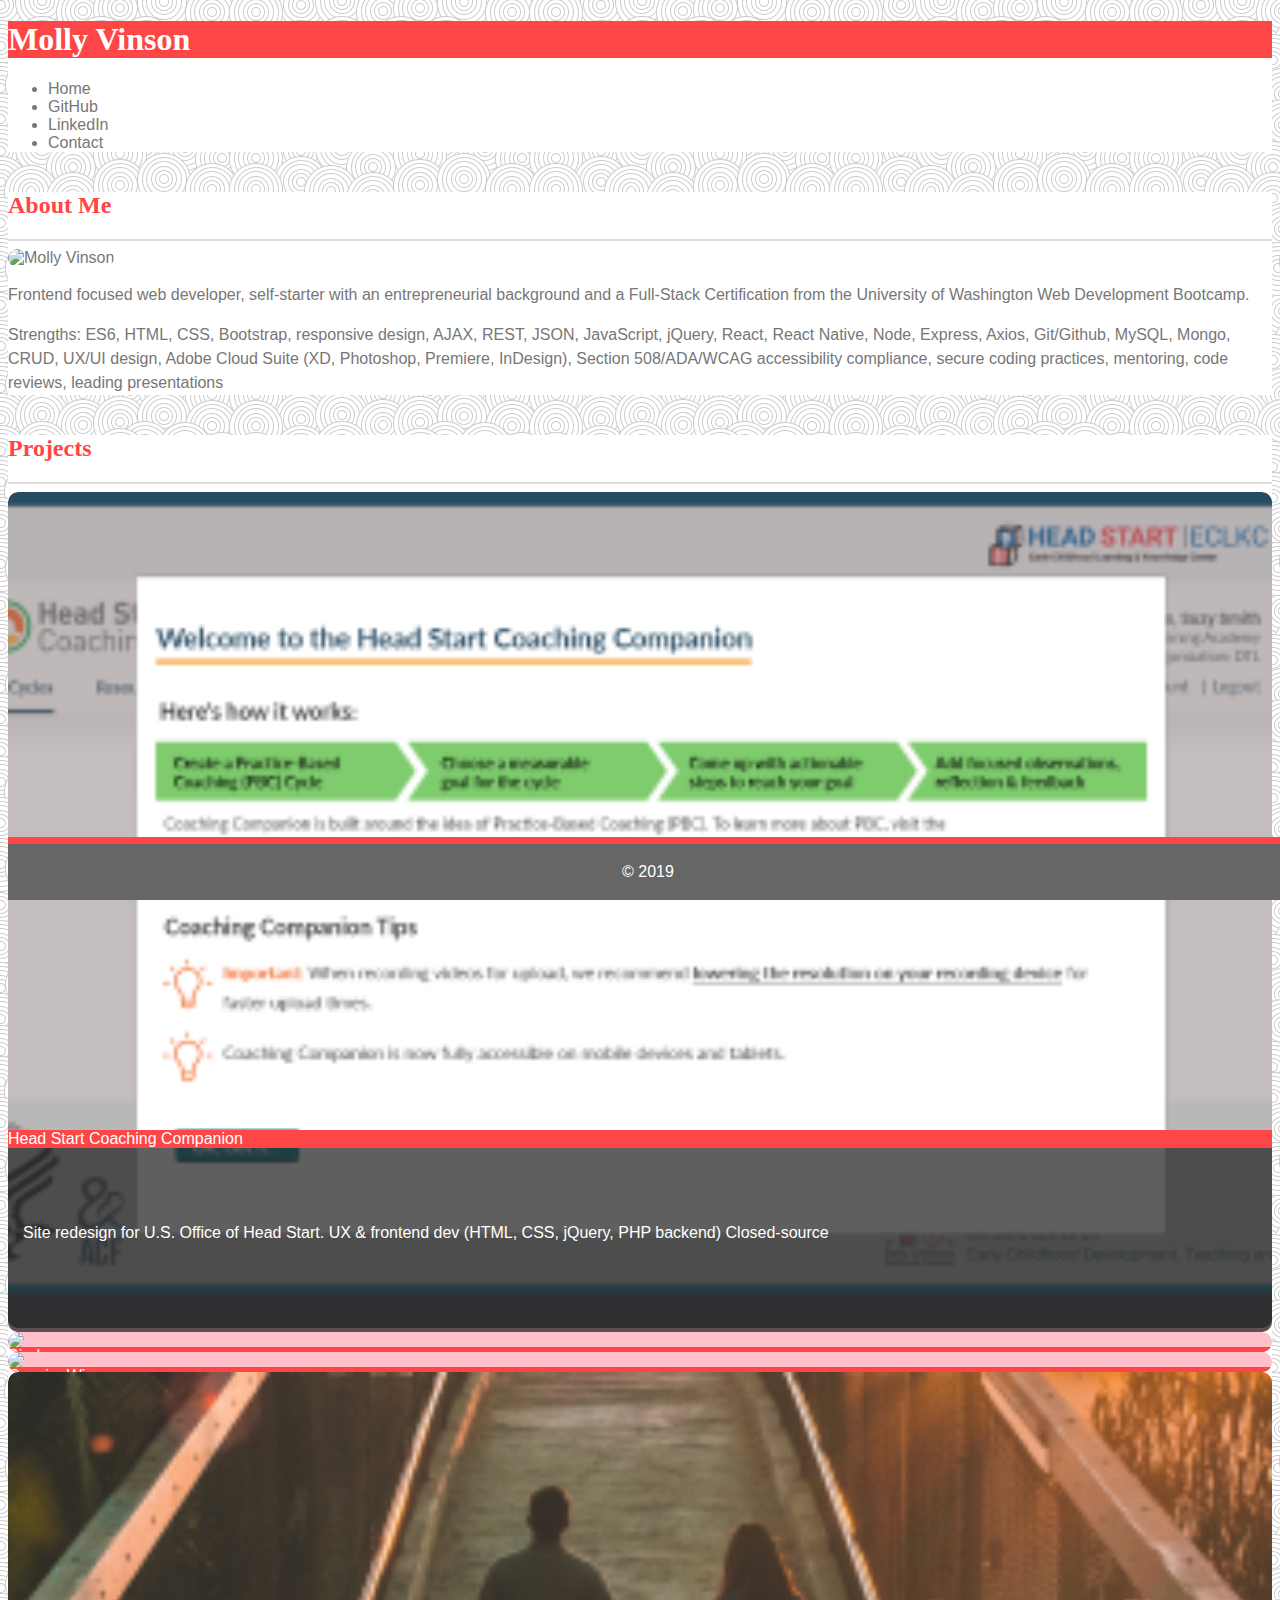
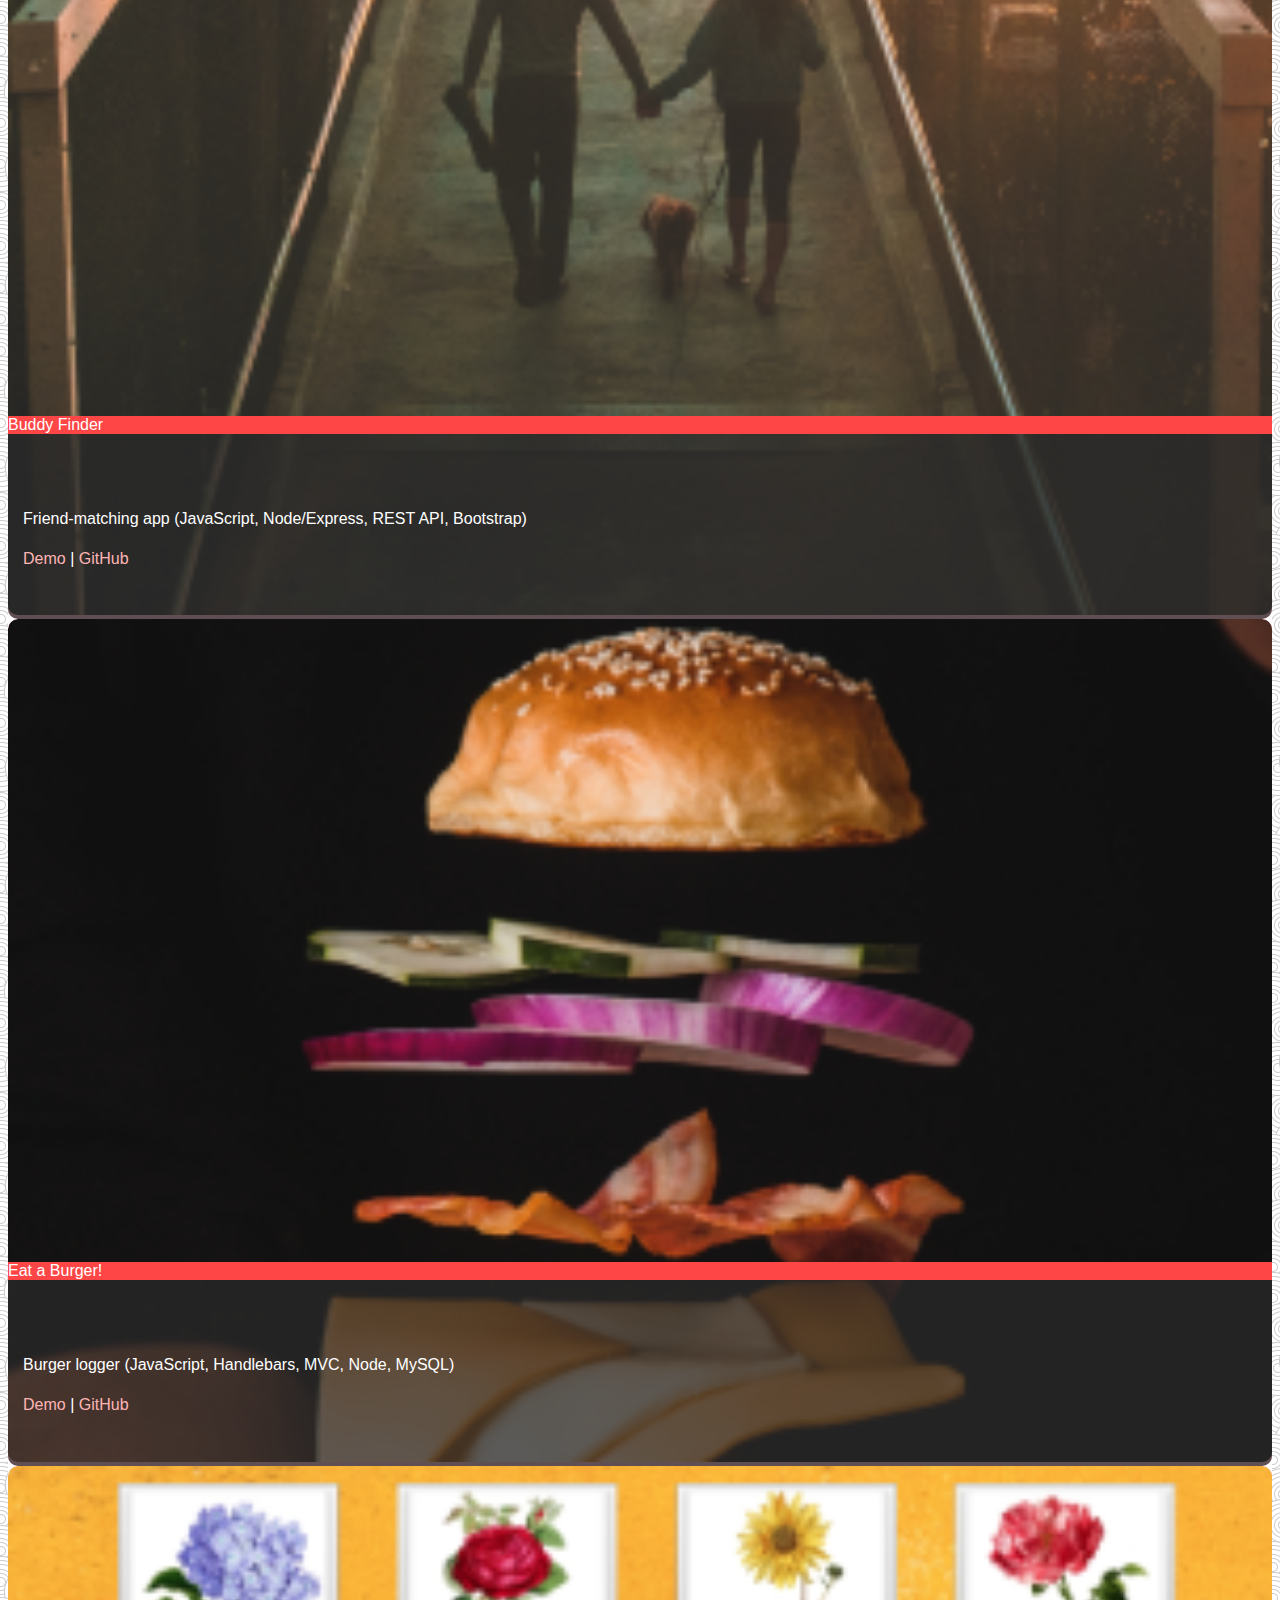
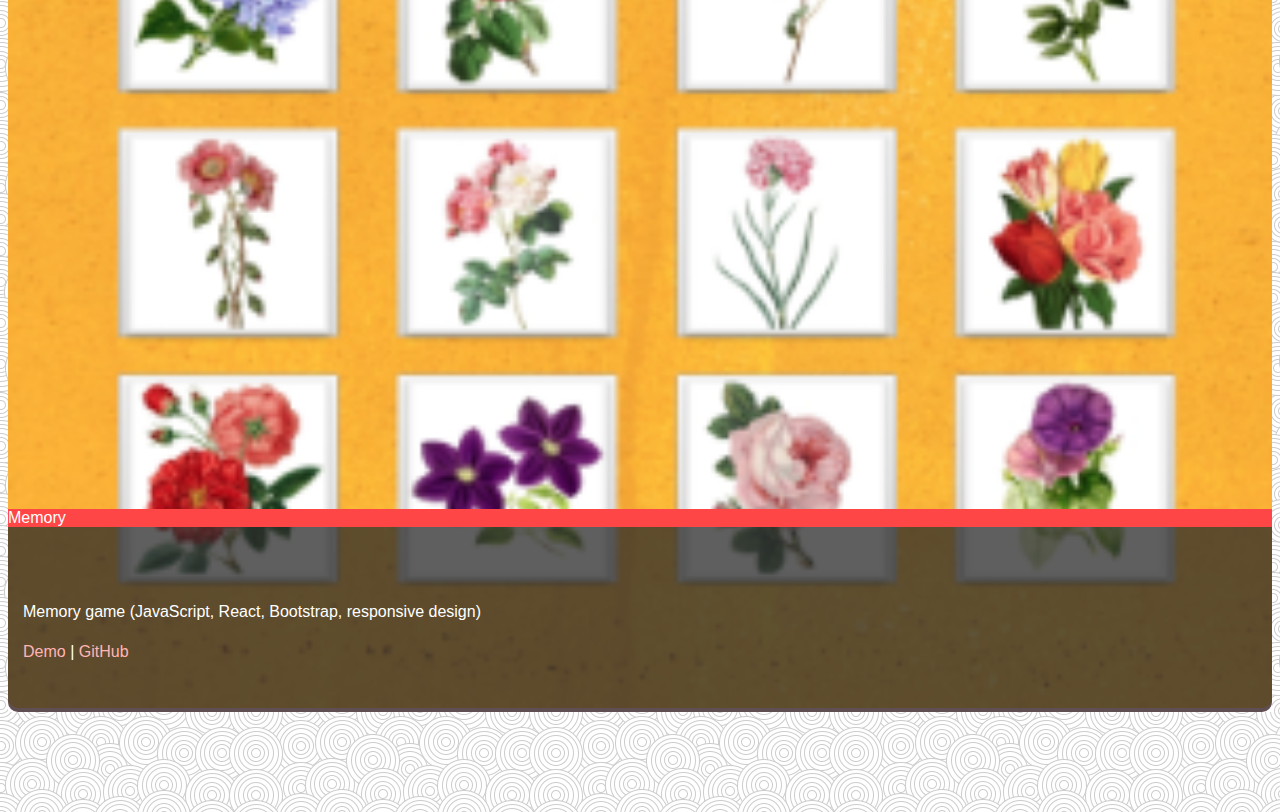
==== commit 366abb24: "Add coaching companion, cleanup" ====
--- a/index.html
+++ b/index.html
@@ -69,13 +69,28 @@
       <div class="row mt-3">
         <div class="col-md-4">
           <div class="project-card">
+            <img class="project-image" src="assets/images/coachingCompanion.png">
+            <div class="info-container" onclick="">
+              <div class="portfolioImageBanner p-3 text-center">Head Start Coaching Companion</div>
+              <div class = "description">
+                <p>
+                  Site redesign for U.S. Office of Head Start. UX & frontend dev
+                  (HTML, CSS, jQuery, PHP backend) Closed-source
+                </p>
+              </div>
+            </div>
+          </div>
+        </div>
+
+        <div class="col-md-4">
+          <div class="project-card">
             <img class="project-image" src="assets/images/Bindr.png">
             <div class="info-container" onclick="">
               <div class="portfolioImageBanner p-3 text-center">Bindr</div>
               <div class = "description">
                 <p>
-                  Team project: Book recommendation app for Android/ios written in JavaScript using the MERN stack 
-                  (Mongo, Express, React and Node).
+                  Book recommendation app for Android/ios using MERN stack 
+                  (JavaScript, Mongo, Express, React, Node)
                 </p>
                 <p>
                   <a class="project-link" href="https://expo.io/@esalvatier/Bindr-App" target="_blank">Demo</a>
@@ -94,31 +109,12 @@
               <div class="portfolioImageBanner p-3 text-center">ConsignWiz</div>
               <div class = "description">
                 <p>
-                    Team project: Web-based consignment store software written in JavaScript
+                    Web-based consignment store software (JavaScript, Node/Express, MySQL/Sequelize, MVP framework)
                 </p>
                 <p>
                   <a class="project-link" href="https://damp-meadow-51211.herokuapp.com/login.html" target="_blank">Demo</a>
                   |
                   <a class="project-link" href="https://github.com/dev-mev/ConsignWiz" target="_blank"> GitHub</a>
-                </p>
-              </div>
-            </div>
-          </div>
-        </div>
-
-        <div class="col-md-4">
-          <div class="project-card">
-            <img class="project-image" src="assets/images/buddyFinder.png">
-            <div class="info-container" onclick="">
-              <div class="portfolioImageBanner p-3 text-center">Buddy Finder</div>
-              <div class = "description">
-                <p>
-                  JavaScript friend-matching app using Node/Express, REST API, and Bootstrap
-                </p>
-                <p>
-                  <a class="project-link" href="https://mv-friend-finder.herokuapp.com/home.html" target="_blank">Demo</a>
-                  |
-                  <a class="project-link" href="https://github.com/dev-mev/Buddy-Finder" target="_blank"> GitHub</a>
                 </p>
               </div>
             </div>
@@ -129,12 +125,31 @@
       <div class="row mt-4">
         <div class="col-md-4">
           <div class="project-card">
+            <img class="project-image" src="assets/images/buddyFinder.png">
+            <div class="info-container" onclick="">
+              <div class="portfolioImageBanner p-3 text-center">Buddy Finder</div>
+              <div class = "description">
+                <p>
+                  Friend-matching app (JavaScript, Node/Express, REST API, Bootstrap)
+                </p>
+                <p>
+                  <a class="project-link" href="https://mv-friend-finder.herokuapp.com/home.html" target="_blank">Demo</a>
+                  |
+                  <a class="project-link" href="https://github.com/dev-mev/Buddy-Finder" target="_blank"> GitHub</a>
+                </p>
+              </div>
+            </div>
+          </div>
+        </div>
+
+        <div class="col-md-4">
+          <div class="project-card">
             <img class="project-image" src="assets/images/burger.png">
             <div class="info-container" onclick="">
               <div class="portfolioImageBanner p-3 text-center">Eat a Burger!</div>
               <div class = "description">
                 <p>
-                  Full stack JavaScript app using MVC design pattern, Node and MySQL to query and route data, and Handlebars
+                  Burger logger (JavaScript, Handlebars, MVC, Node, MySQL)
                 </p>
                 <p>
                   <a class="project-link" href="https://mv-burger.herokuapp.com/" target="_blank">Demo</a>
@@ -153,29 +168,12 @@
               <div class="portfolioImageBanner p-3 text-center">Memory</div>
               <div class = "description">
                 <p>
-                  Memory game written in JavaScript using React, Bootstrap, and responsive design
+                  Memory game (JavaScript, React, Bootstrap, responsive design)
                 </p>
                 <p>
                   <a class="project-link" href="https://dev-mev.github.io/clicky-game/" target="_blank">Demo</a>
                   |
                   <a class="project-link" href="https://github.com/dev-mev/clicky-game" target="_blank"> GitHub</a>
-                </p>
-              </div>
-            </div>
-          </div>
-        </div>
-
-        <div class="col-md-4">
-          <div class="project-card">
-            <img class="project-image" src="assets/images/bamazon.png">
-            <div class="info-container" onclick="">
-              <div class="portfolioImageBanner p-3 text-center">Bamazon</div>
-              <div class = "description">
-                <p>
-                  Suite of three command line node apps for inventory management that work off of a MySQL database
-                </p>
-                <p>
-                  <a class="project-link" href="https://github.com/dev-mev/bamazon" target="_blank"> GitHub</a>
                 </p>
               </div>
             </div>
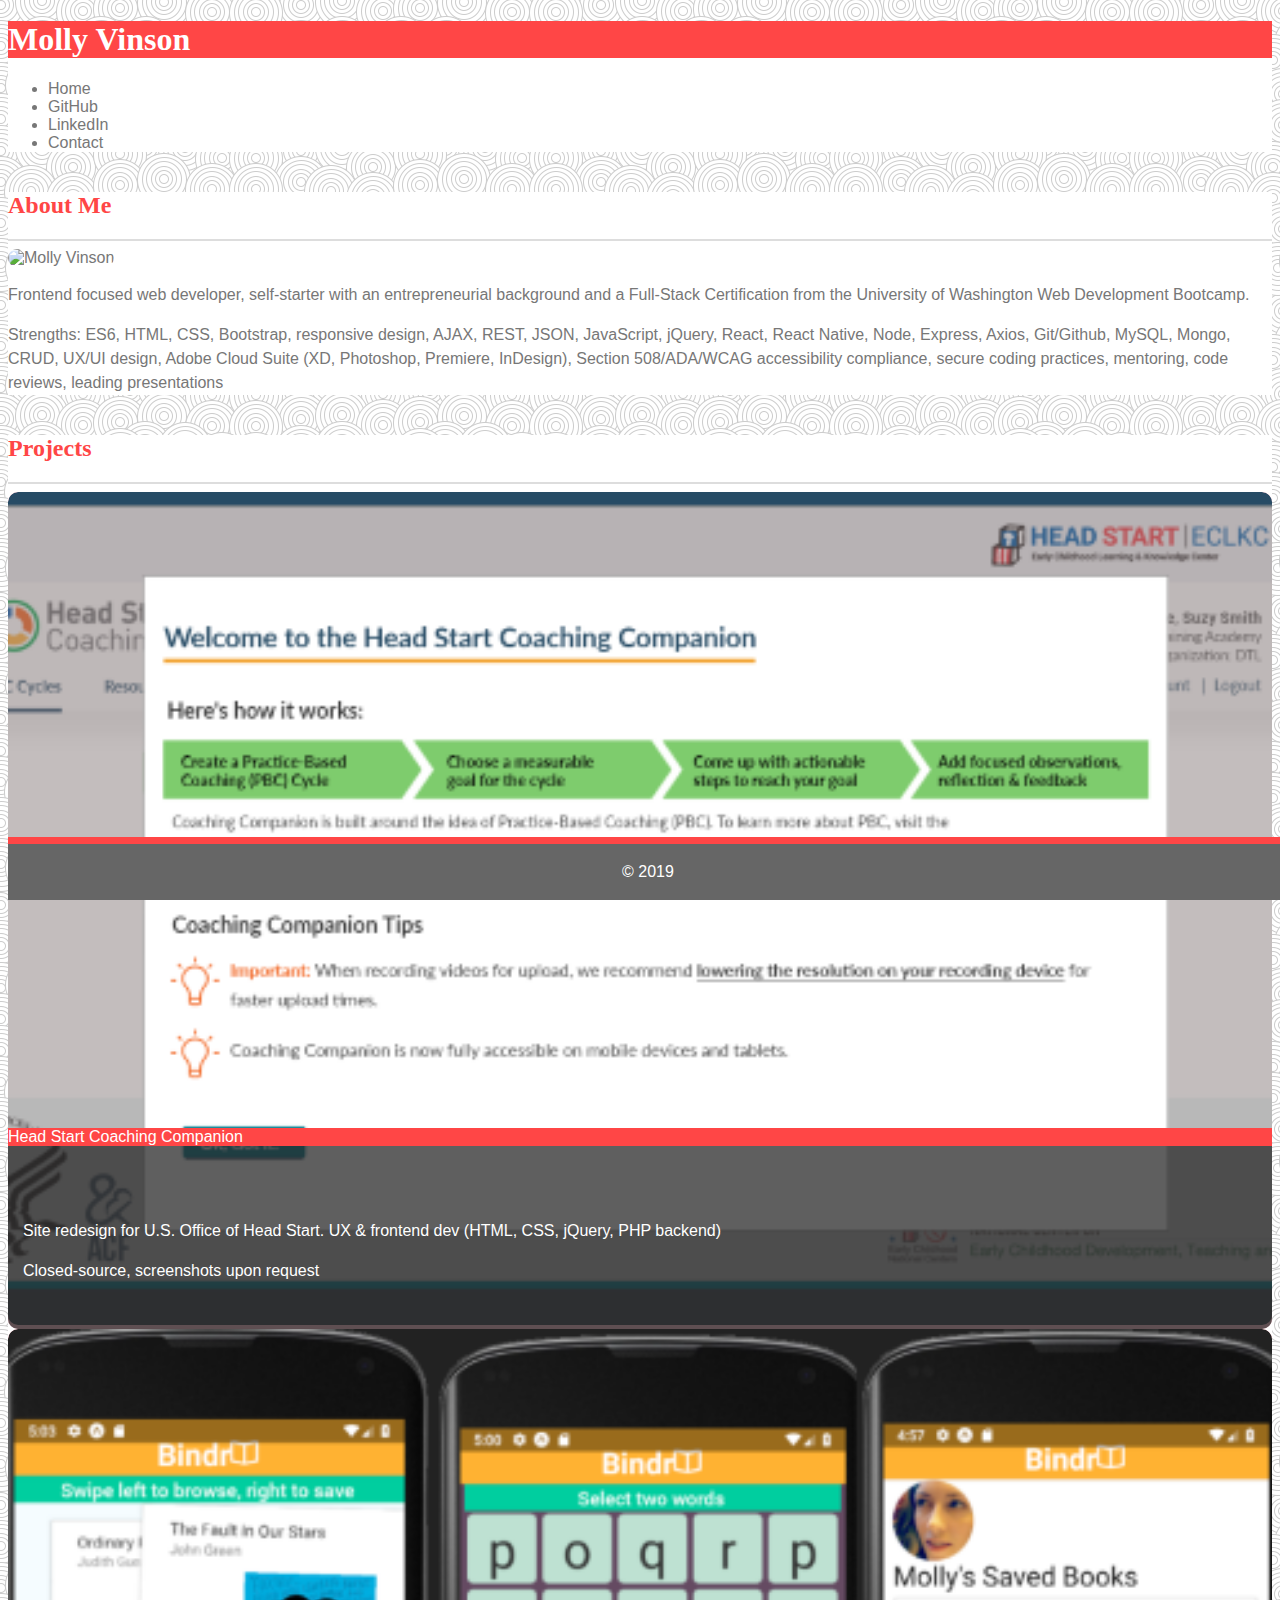
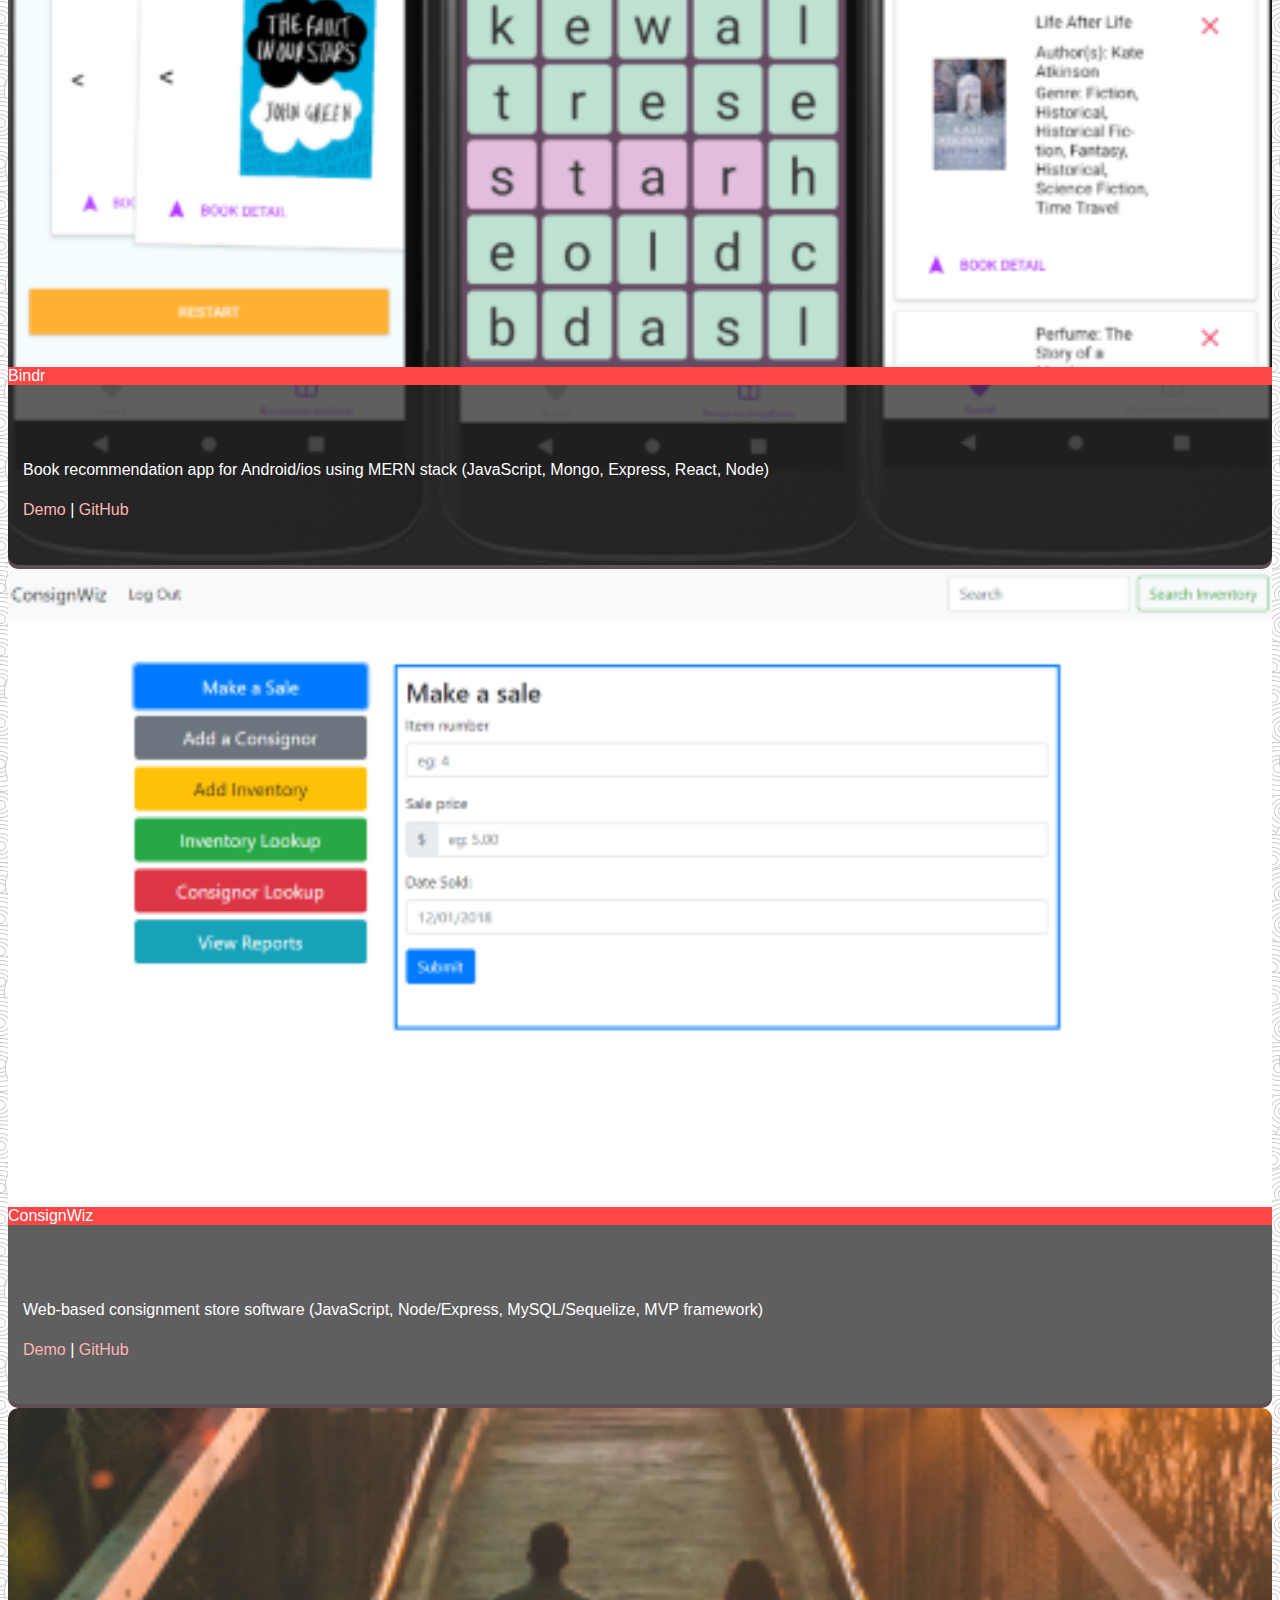
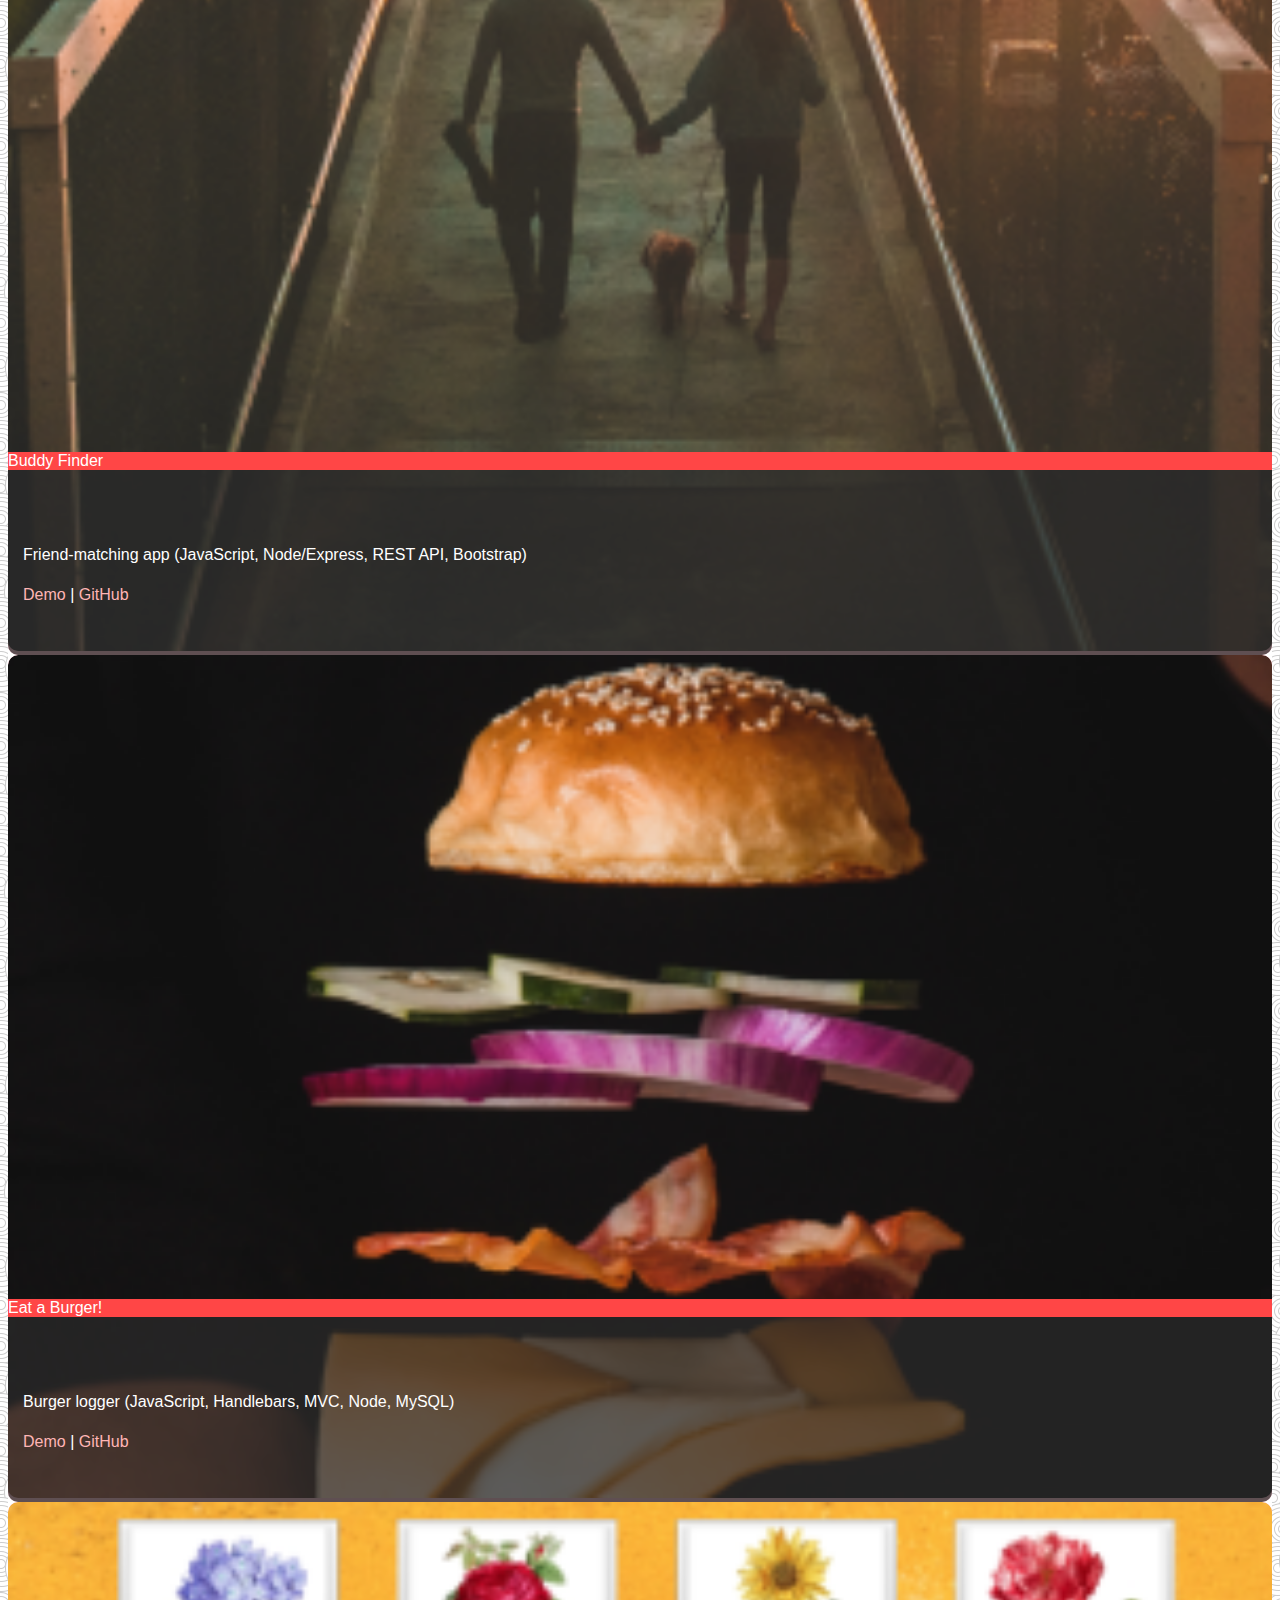
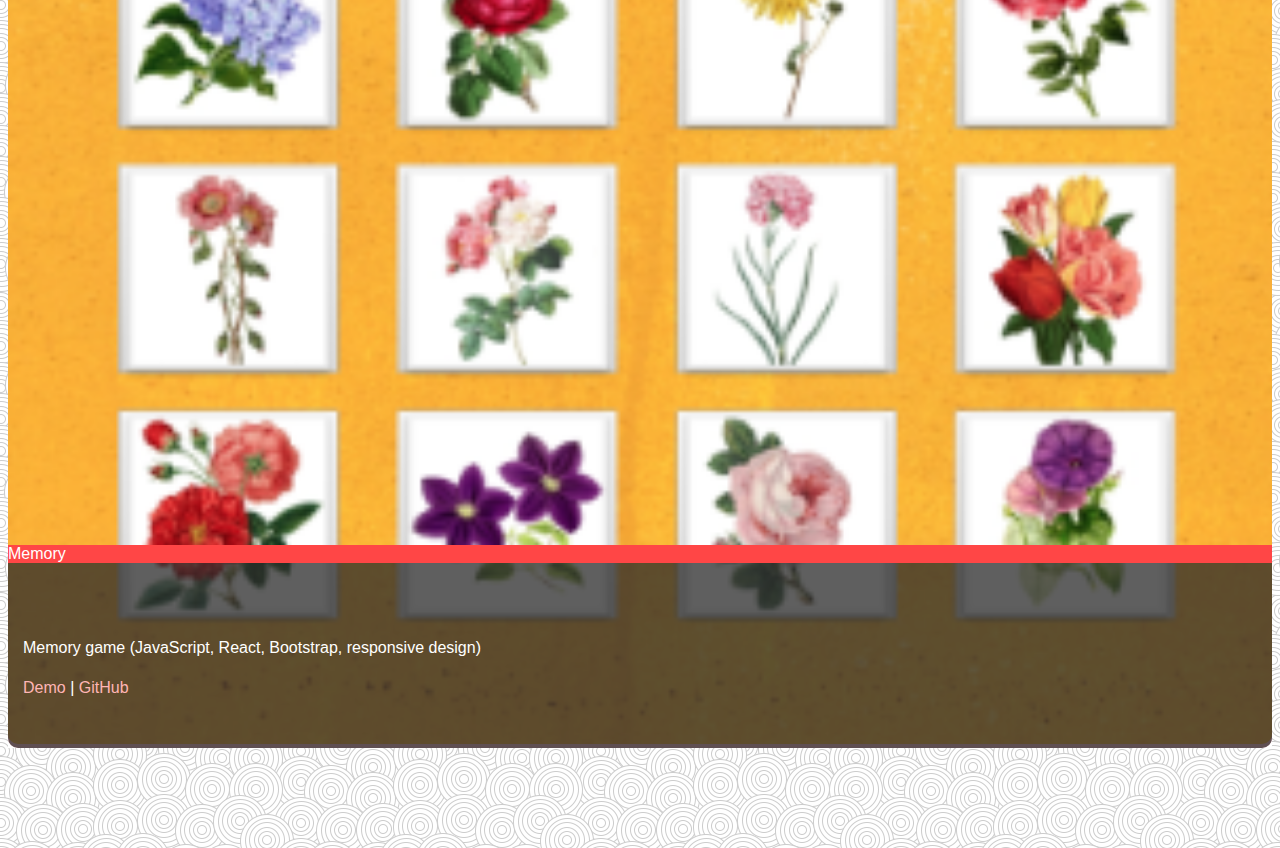
==== commit 3b5b4a27: "update pictures, change grid layout" ====
--- a/index.html
+++ b/index.html
@@ -66,8 +66,8 @@
     <div class="container p-4 border" id="about-container">
       <h2 id="project-headline">Projects</h2>
       <hr>
-      <div class="row mt-3">
-        <div class="col-md-4">
+      <div class="row">
+        <div class="col-xl-4 col-lg-6 col-md-6 mt-3">
           <div class="project-card">
             <img class="project-image" src="assets/images/coachingCompanion.png">
             <div class="info-container" onclick="">
@@ -75,14 +75,17 @@
               <div class = "description">
                 <p>
                   Site redesign for U.S. Office of Head Start. UX & frontend dev
-                  (HTML, CSS, jQuery, PHP backend) Closed-source
-                </p>
-              </div>
-            </div>
-          </div>
-        </div>
-
-        <div class="col-md-4">
+                  (HTML, CSS, jQuery, PHP backend)
+                </p>
+                <p>
+                  Closed-source, screenshots upon request
+                </p>
+              </div>
+            </div>
+          </div>
+        </div>
+
+        <div class="col-xl-4 col-lg-6 col-md-6 mt-3">
           <div class="project-card">
             <img class="project-image" src="assets/images/Bindr.png">
             <div class="info-container" onclick="">
@@ -102,7 +105,7 @@
           </div>
         </div>
 
-        <div class="col-md-4">
+        <div class="col-xl-4 col-lg-6 col-md-6 mt-3">
           <div class="project-card border">
             <img class="project-image" src="assets/images/consignWiz.PNG">
             <div class="info-container" onclick="">
@@ -120,10 +123,8 @@
             </div>
           </div>
         </div>
-      </div>
-  
-      <div class="row mt-4">
-        <div class="col-md-4">
+
+        <div class="col-xl-4 col-lg-6 col-md-6 mt-3">
           <div class="project-card">
             <img class="project-image" src="assets/images/buddyFinder.png">
             <div class="info-container" onclick="">
@@ -142,7 +143,7 @@
           </div>
         </div>
 
-        <div class="col-md-4">
+        <div class="col-xl-4 col-lg-6 col-md-6 mt-3">
           <div class="project-card">
             <img class="project-image" src="assets/images/burger.png">
             <div class="info-container" onclick="">
@@ -161,7 +162,7 @@
           </div>
         </div>
 
-        <div class="col-md-4">
+        <div class="col-xl-4 col-lg-6 col-md-6 mt-3">
           <div class="project-card">
             <img class="project-image" src="assets/images/clickyGame.PNG">
             <div class="info-container" onclick="">
--- a/assets/css/style.css
+++ b/assets/css/style.css
@@ -67,7 +67,7 @@
 .info-container {
   background-color: rgba(41, 41, 41, .75);
   position: absolute;
-  height: 300px;
+  height: 490px;
   top: 76%;
   transition-duration: .5s;
   text-align: left;
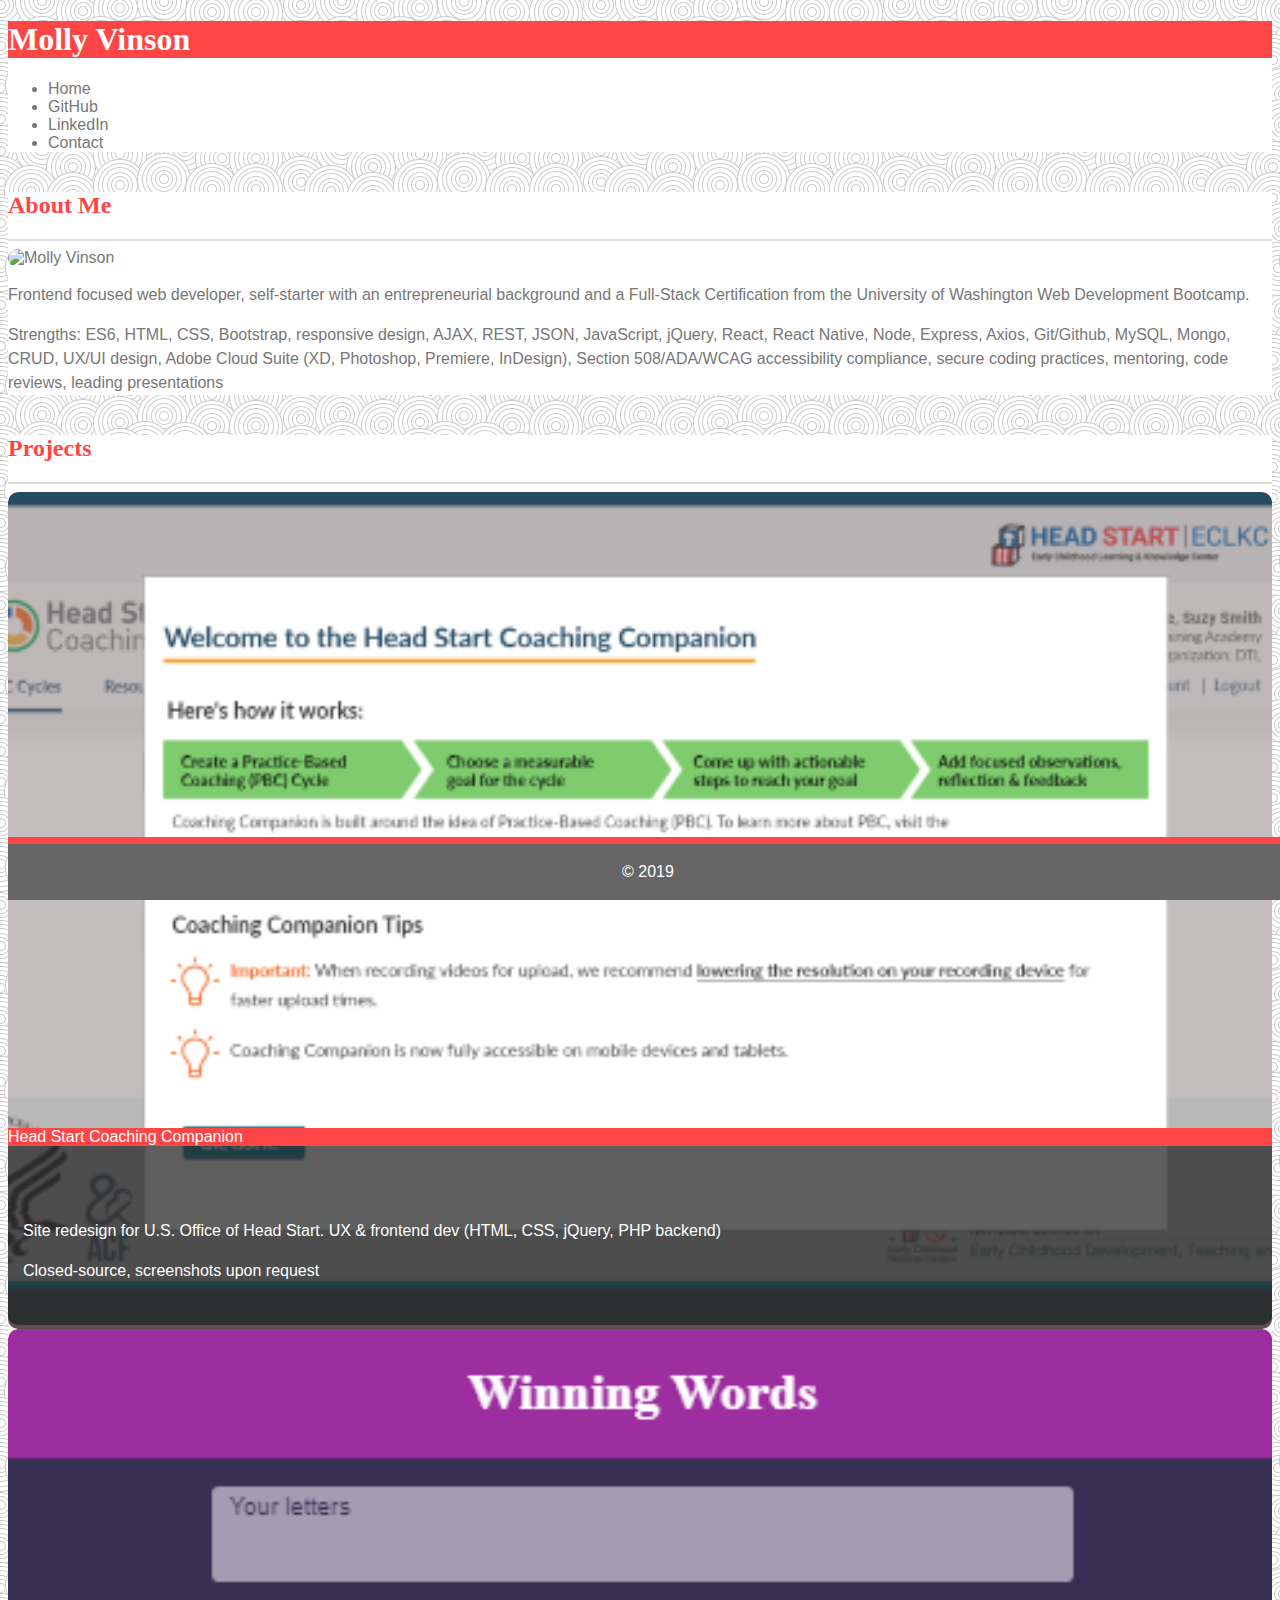
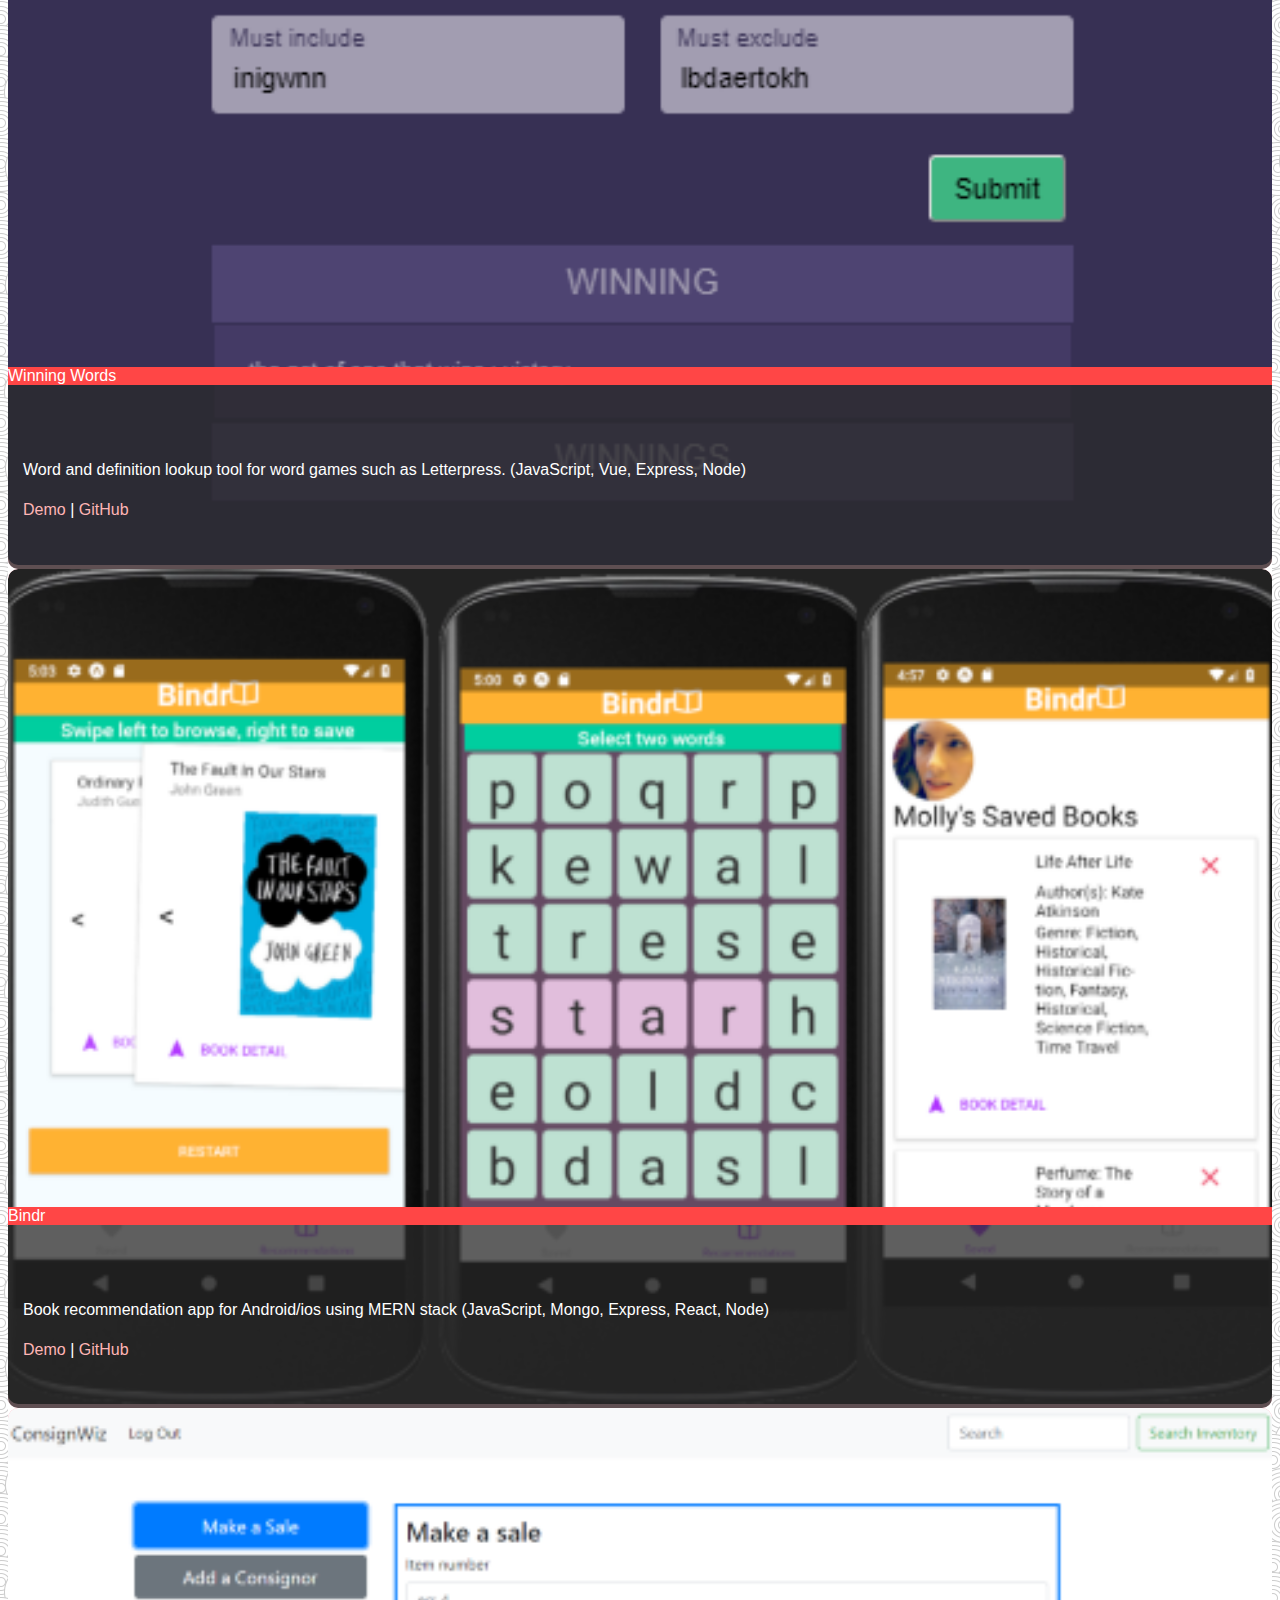
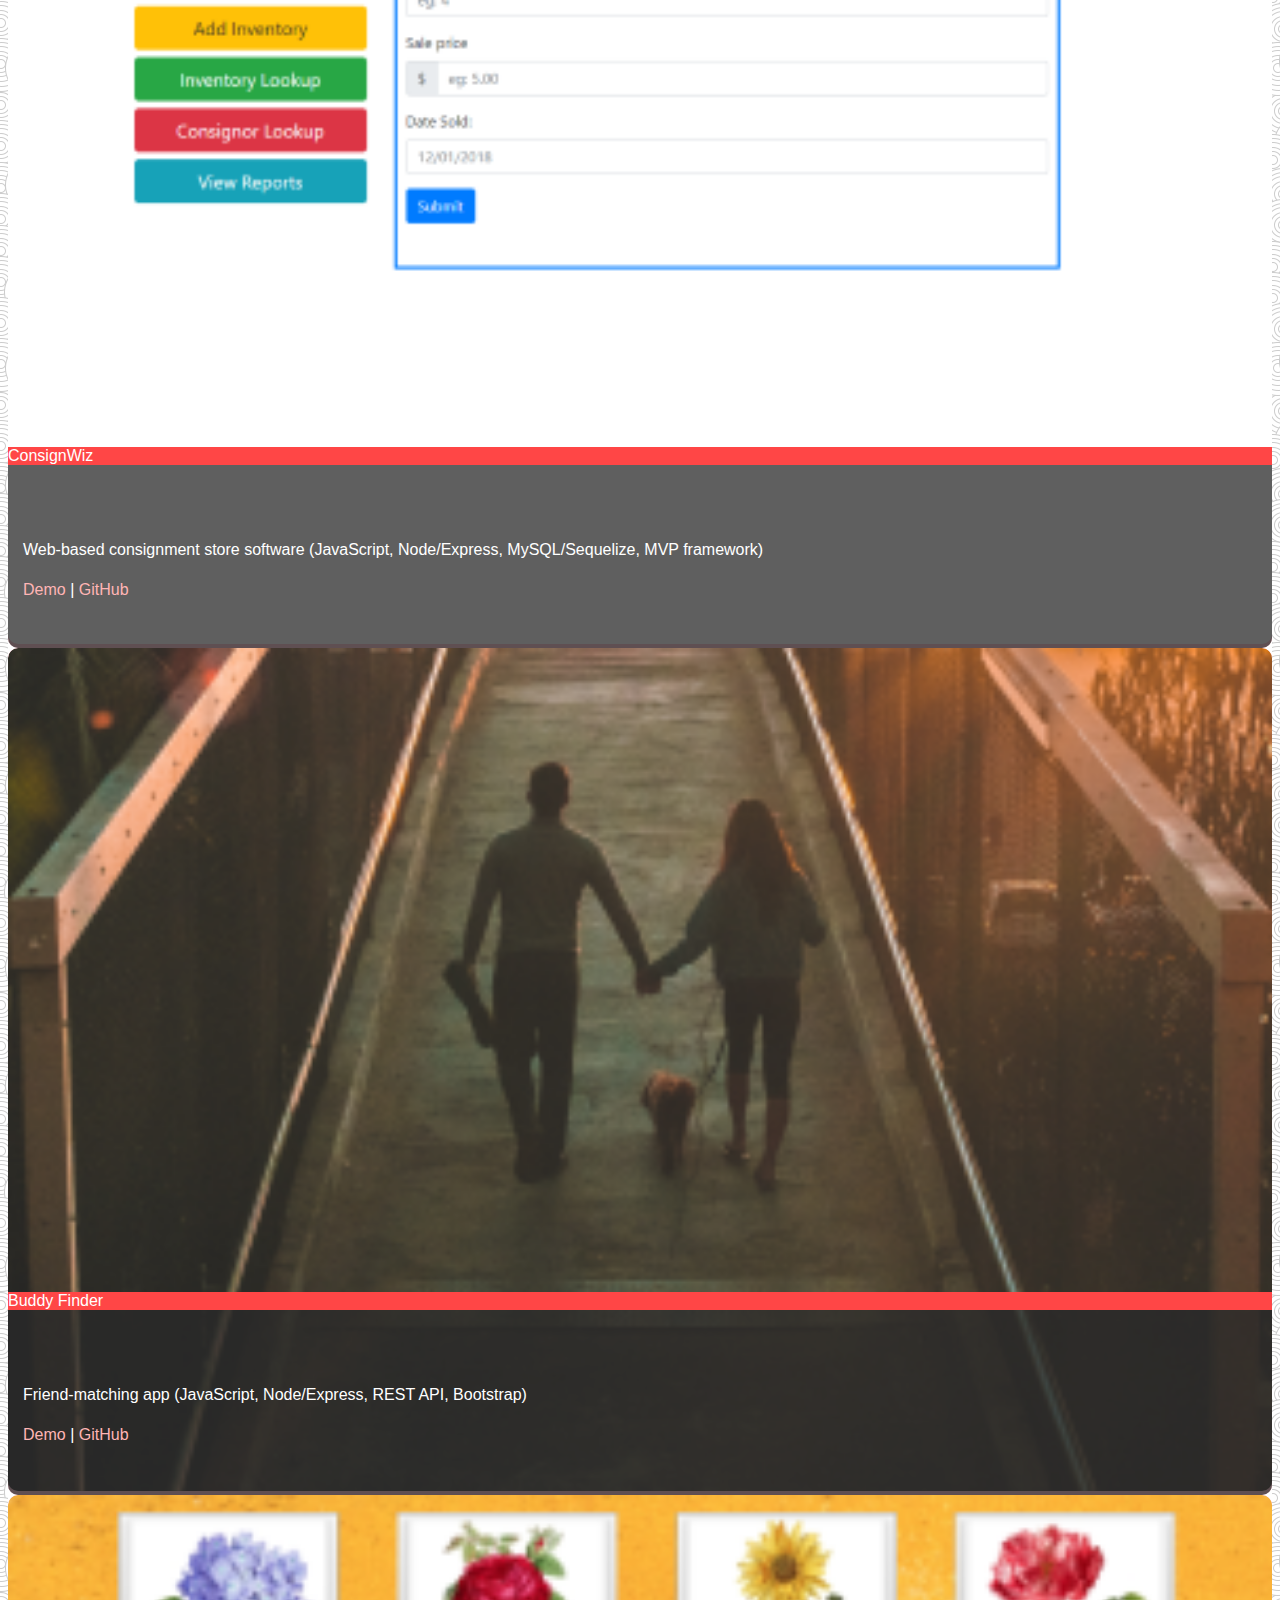
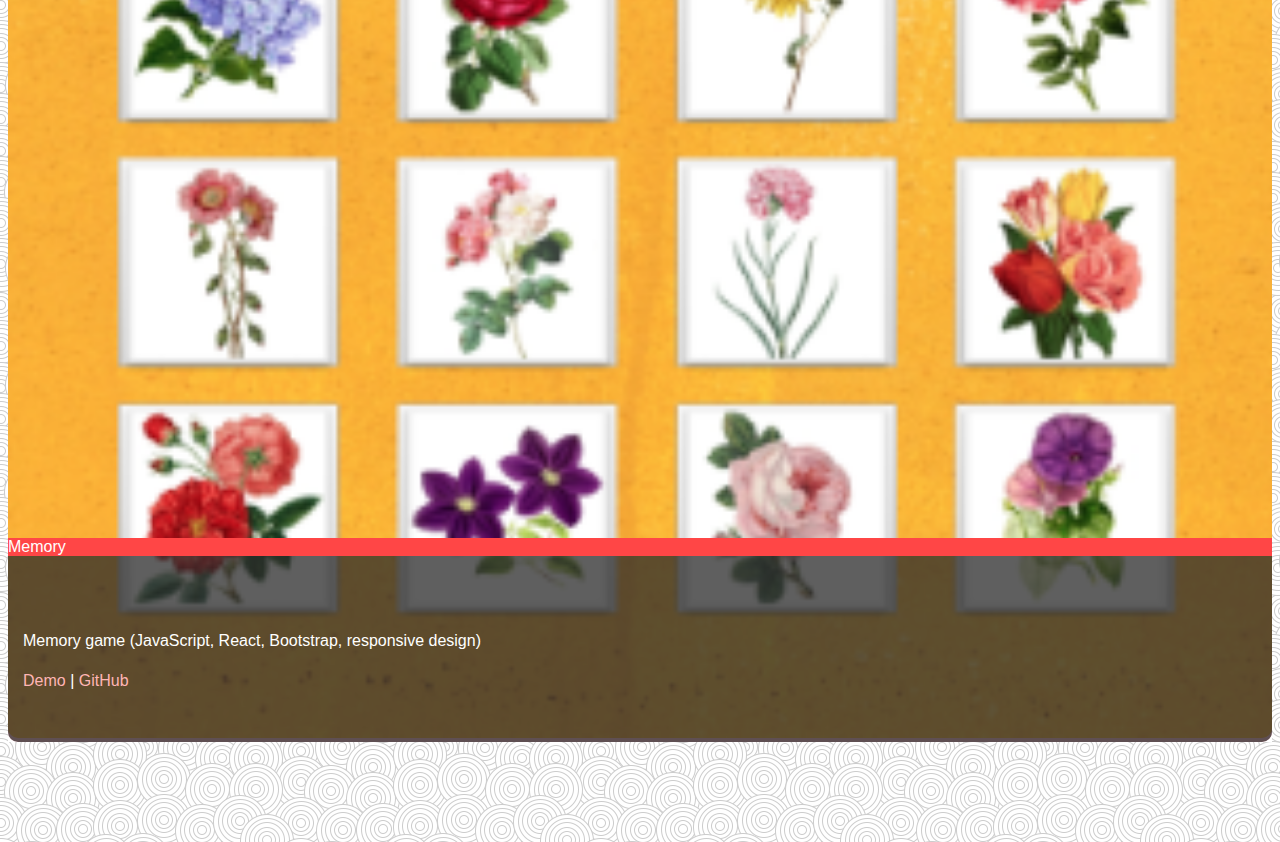
==== commit 42802a42: "add winning words" ====
--- a/index.html
+++ b/index.html
@@ -87,6 +87,26 @@
 
         <div class="col-xl-4 col-lg-6 col-md-6 mt-3">
           <div class="project-card">
+            <img class="project-image" src="assets/images/winning.png">
+            <div class="info-container" onclick="">
+              <div class="portfolioImageBanner p-3 text-center">Winning Words</div>
+              <div class = "description">
+                <p>
+                  Word and definition lookup tool for word games such as Letterpress. 
+                  (JavaScript, Vue, Express, Node)
+                </p>
+                <p>
+                  <a class="project-link" href="https://winning-words.herokuapp.com/" target="_blank">Demo</a>
+                  |
+                  <a class="project-link" href="https://github.com/dev-mev/winning_words" target="_blank"> GitHub</a>
+                </p>
+              </div>
+            </div>
+          </div>
+        </div>
+
+        <div class="col-xl-4 col-lg-6 col-md-6 mt-3">
+          <div class="project-card">
             <img class="project-image" src="assets/images/Bindr.png">
             <div class="info-container" onclick="">
               <div class="portfolioImageBanner p-3 text-center">Bindr</div>
@@ -137,25 +157,6 @@
                   <a class="project-link" href="https://mv-friend-finder.herokuapp.com/home.html" target="_blank">Demo</a>
                   |
                   <a class="project-link" href="https://github.com/dev-mev/Buddy-Finder" target="_blank"> GitHub</a>
-                </p>
-              </div>
-            </div>
-          </div>
-        </div>
-
-        <div class="col-xl-4 col-lg-6 col-md-6 mt-3">
-          <div class="project-card">
-            <img class="project-image" src="assets/images/burger.png">
-            <div class="info-container" onclick="">
-              <div class="portfolioImageBanner p-3 text-center">Eat a Burger!</div>
-              <div class = "description">
-                <p>
-                  Burger logger (JavaScript, Handlebars, MVC, Node, MySQL)
-                </p>
-                <p>
-                  <a class="project-link" href="https://mv-burger.herokuapp.com/" target="_blank">Demo</a>
-                  |
-                  <a class="project-link" href="https://github.com/dev-mev/burger" target="_blank"> GitHub</a>
                 </p>
               </div>
             </div>
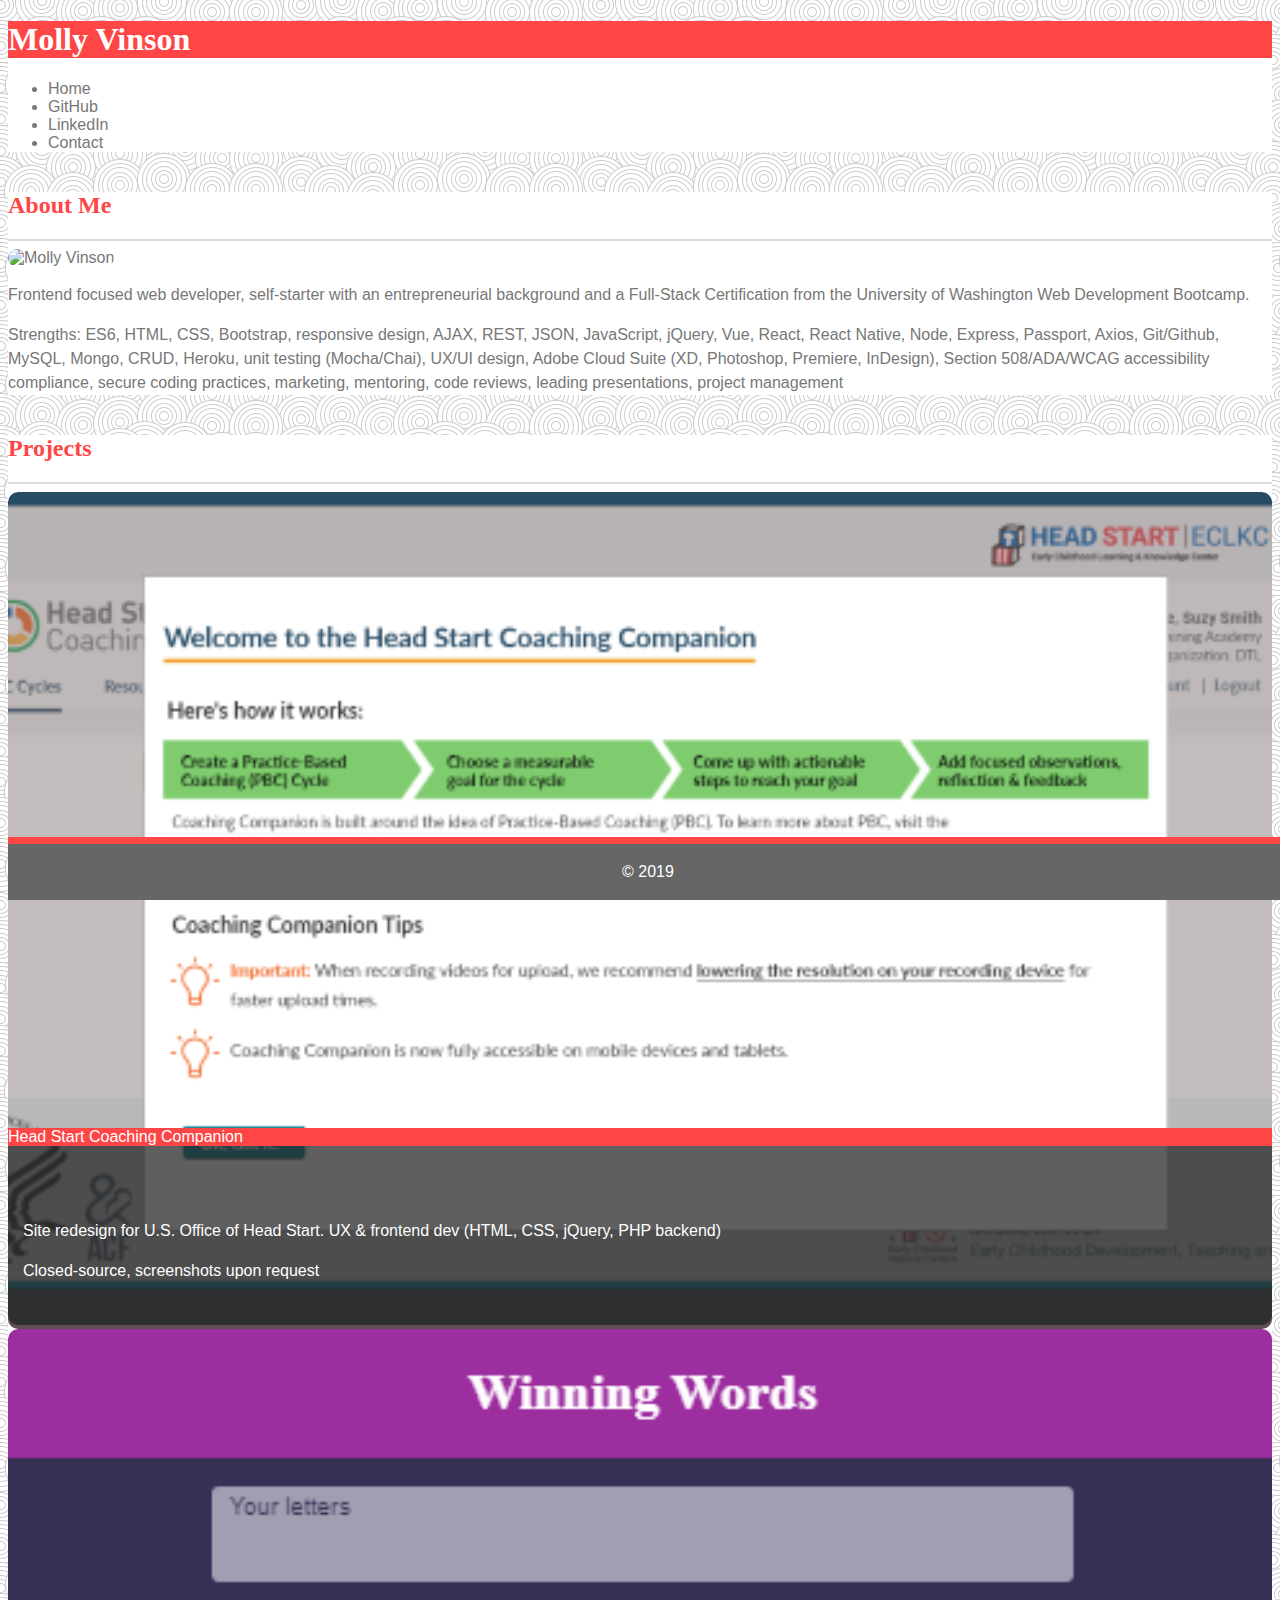
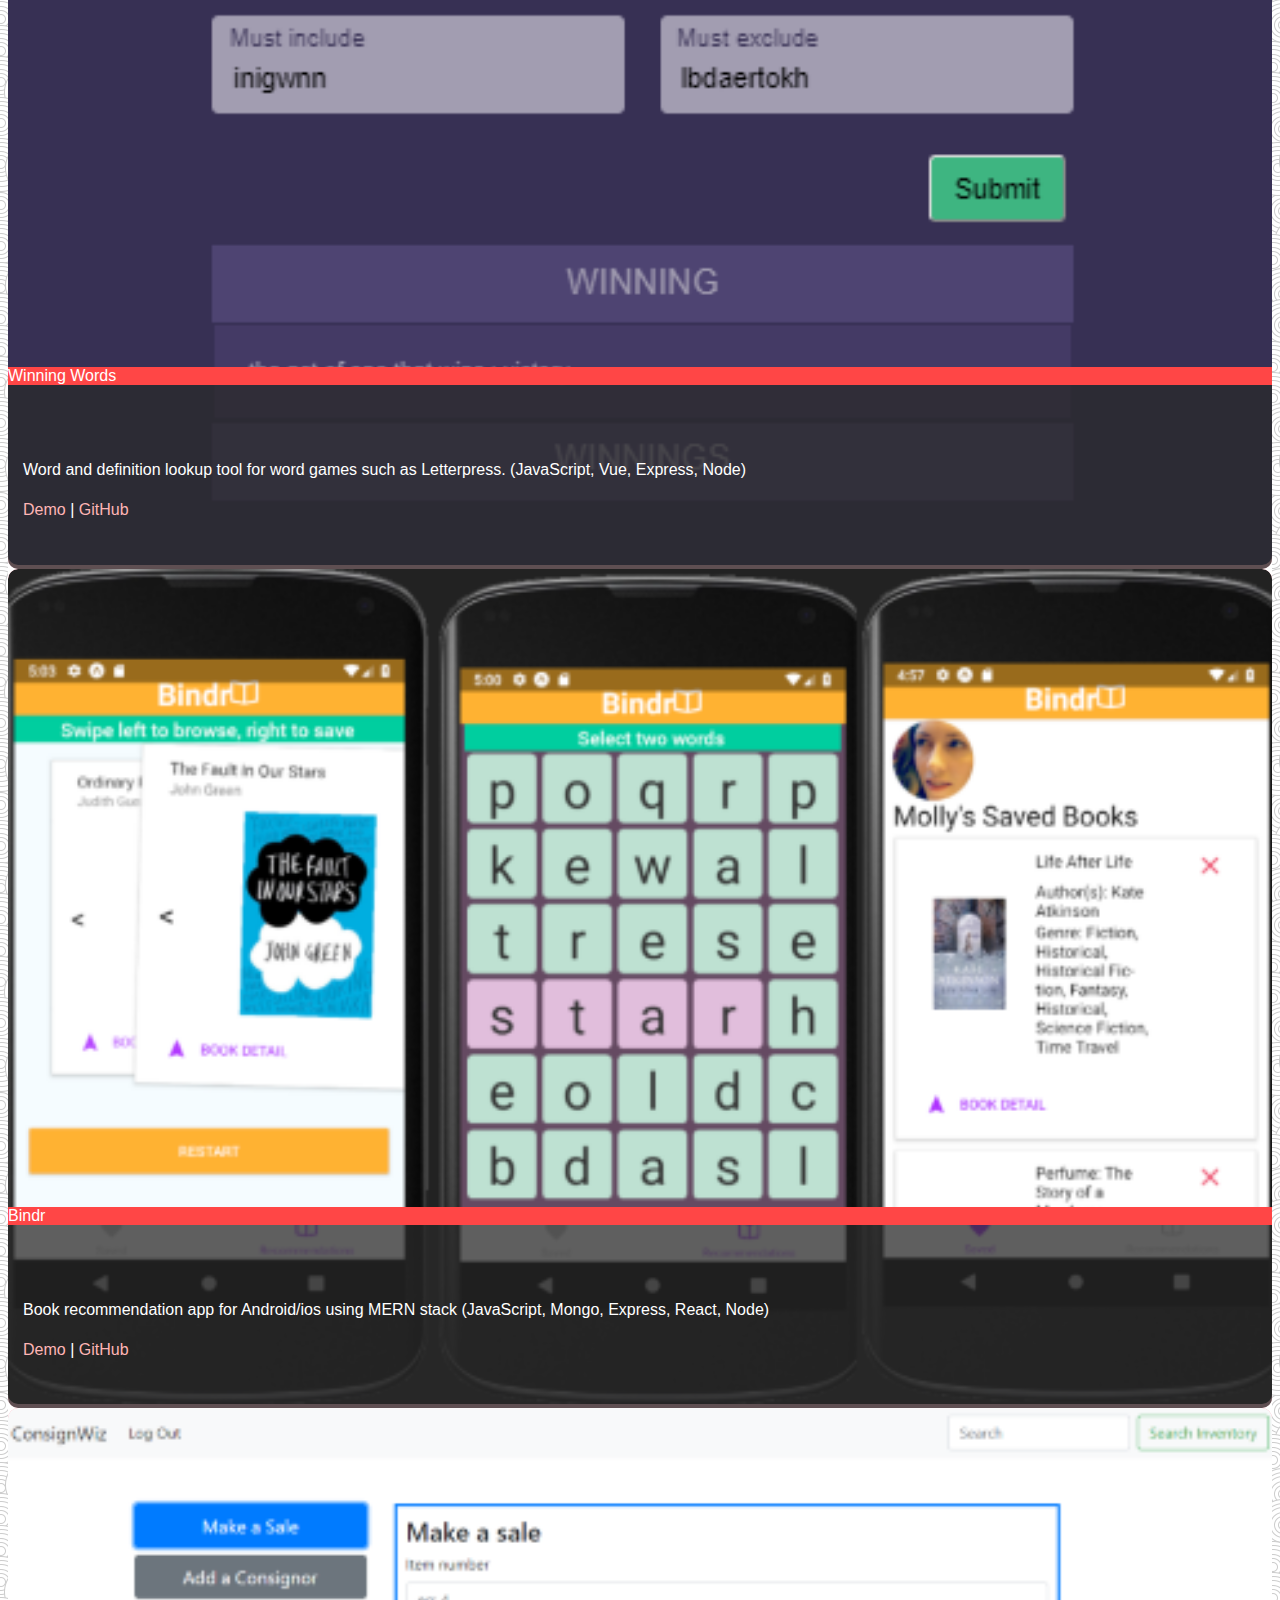
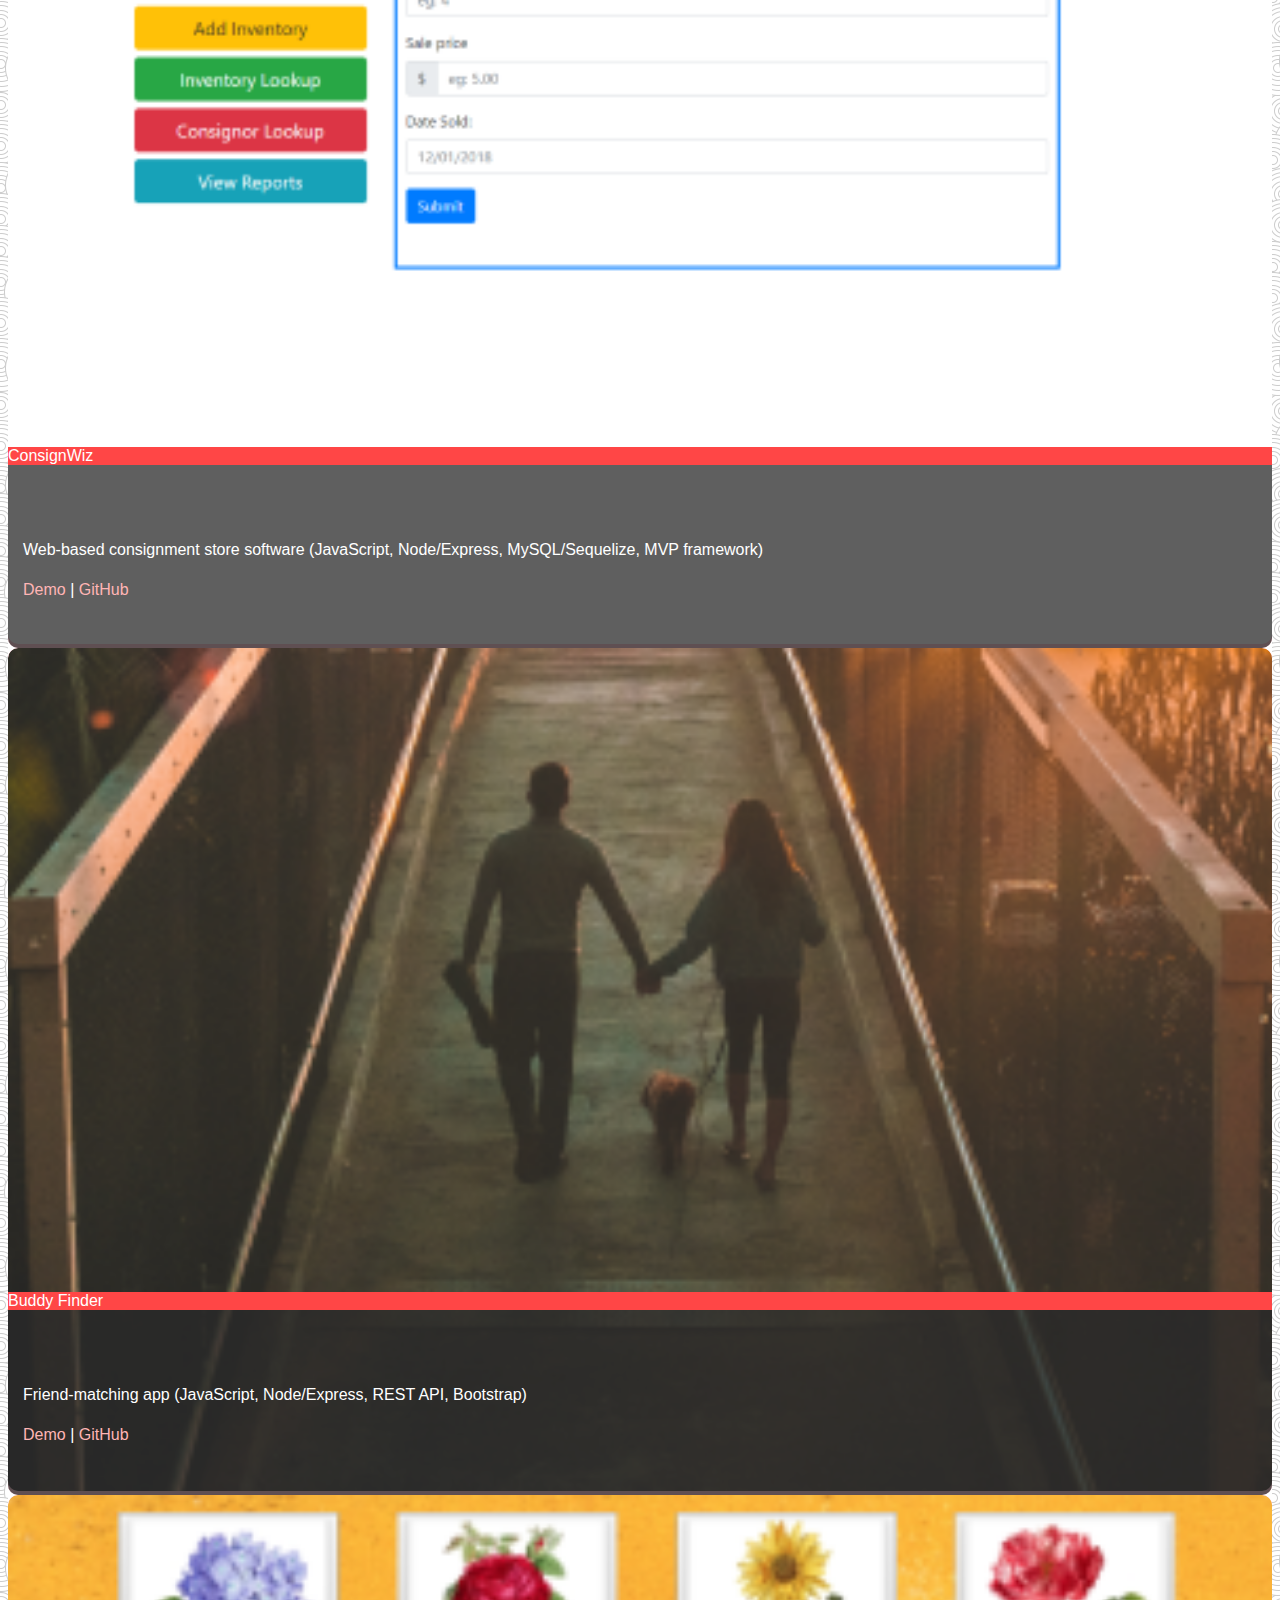
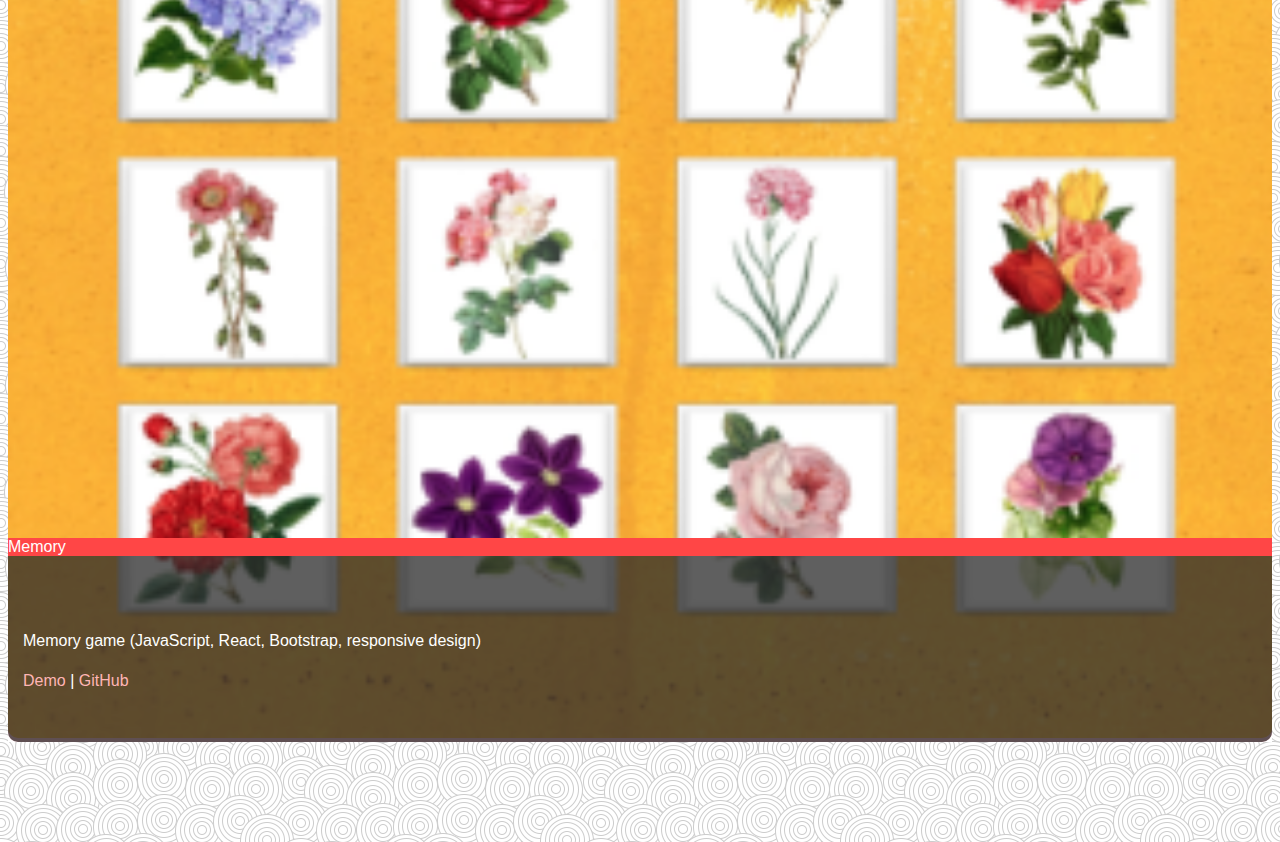
==== commit e3dc849e: "update strengths" ====
--- a/index.html
+++ b/index.html
@@ -55,7 +55,7 @@
               Frontend focused web developer, self-starter with an entrepreneurial background and a Full-Stack Certification from the University of Washington Web Development Bootcamp. 
             </p>
             <p>
-              Strengths: ES6, HTML, CSS, Bootstrap, responsive design, AJAX, REST, JSON, JavaScript, jQuery, React, React Native, Node, Express, Axios, Git/Github, MySQL, Mongo, CRUD, UX/UI design, Adobe Cloud Suite (XD, Photoshop, Premiere, InDesign), Section 508/ADA/WCAG accessibility compliance, secure coding practices, mentoring, code reviews, leading presentations
+              Strengths: ES6, HTML, CSS, Bootstrap, responsive design, AJAX, REST, JSON, JavaScript, jQuery, Vue, React, React Native, Node, Express, Passport, Axios, Git/Github, MySQL, Mongo, CRUD, Heroku, unit testing (Mocha/Chai), UX/UI design, Adobe Cloud Suite (XD, Photoshop, Premiere, InDesign), Section 508/ADA/WCAG accessibility compliance, secure coding practices, marketing, mentoring, code reviews, leading presentations, project management
             </p>
           </section>
         </div>
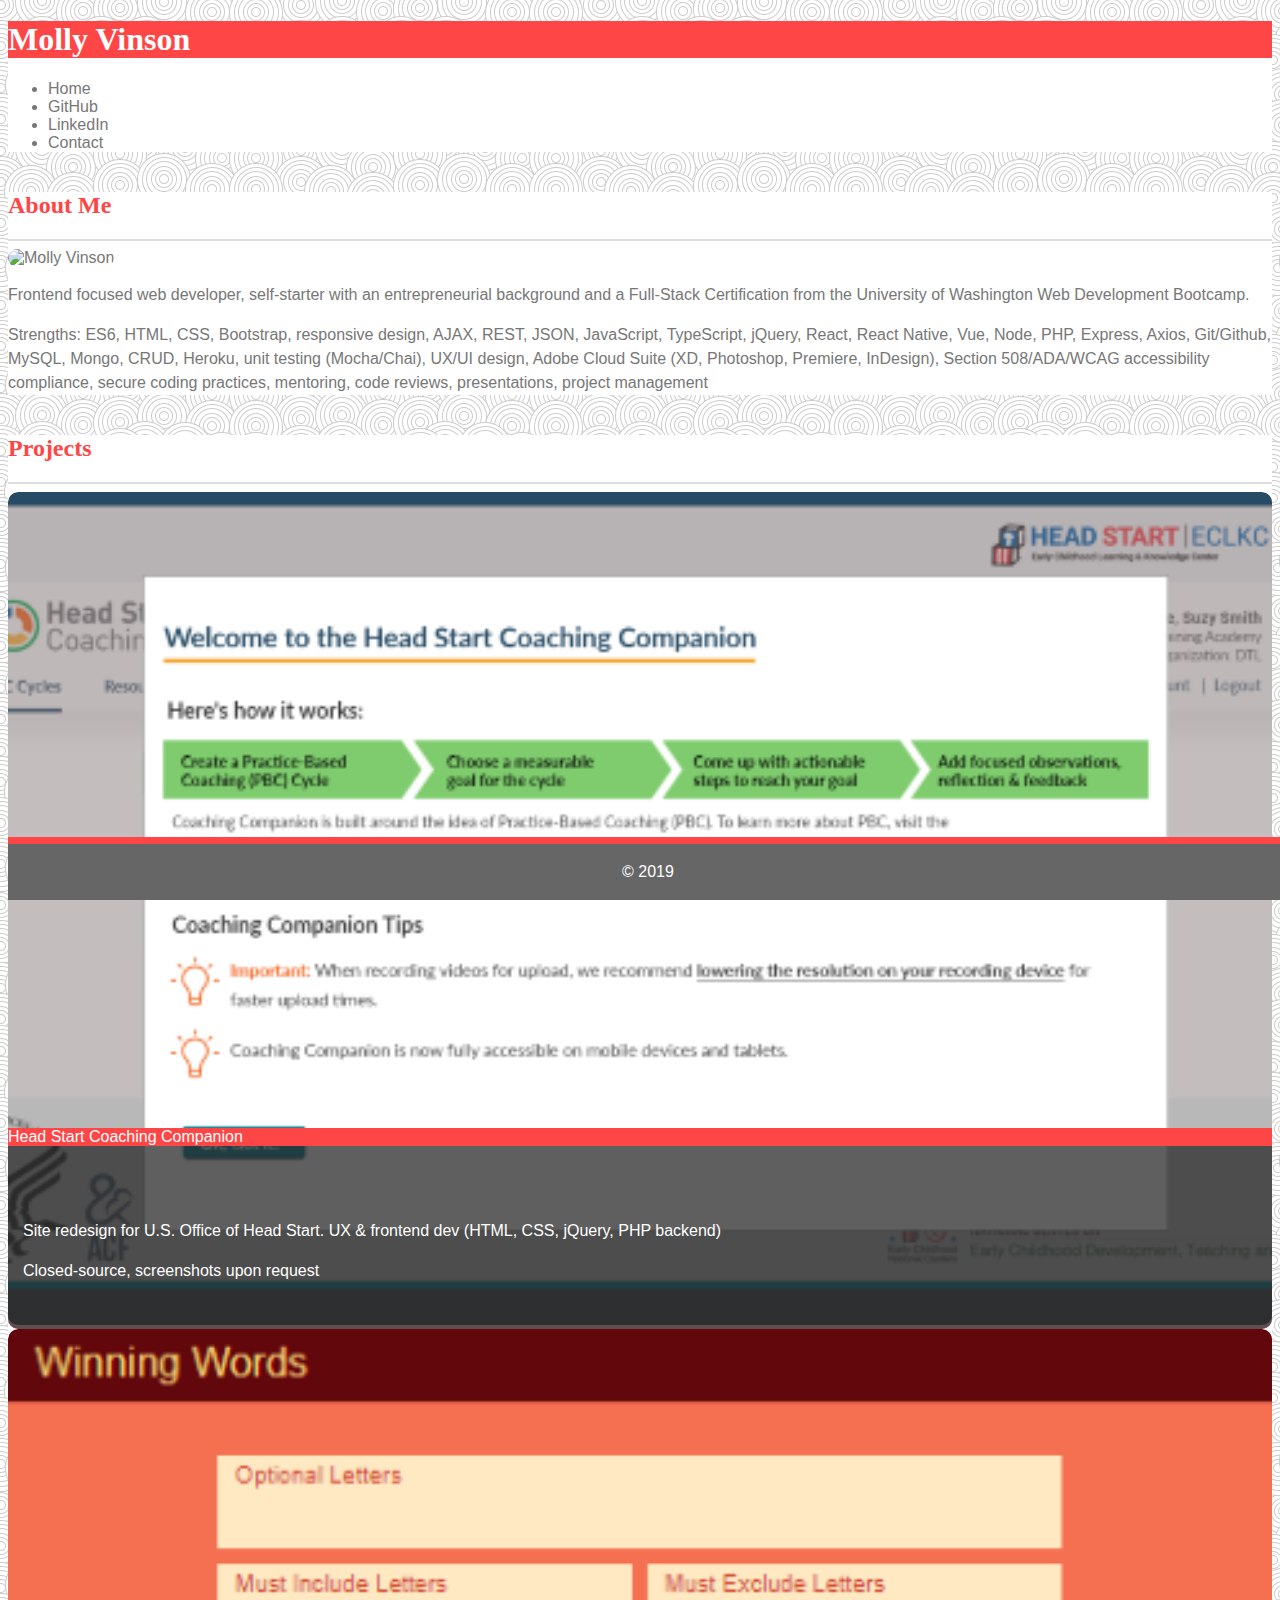
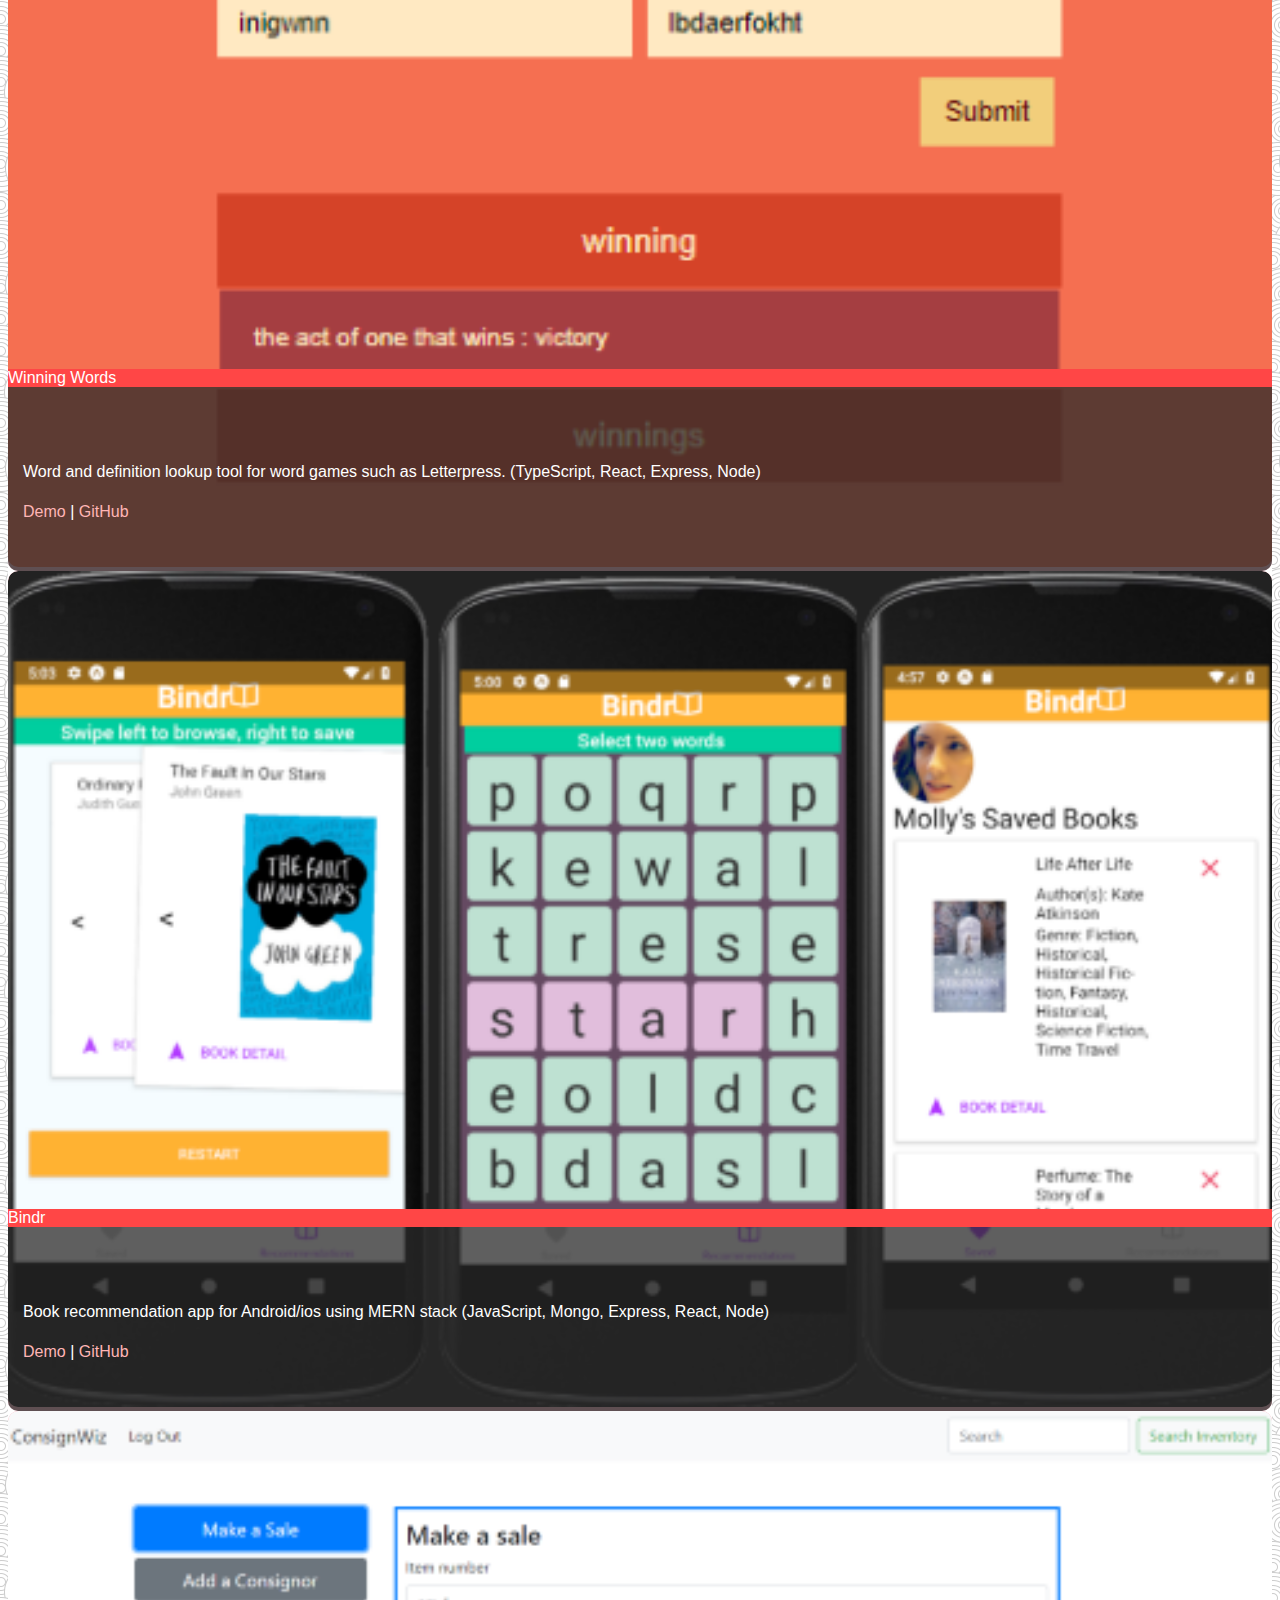
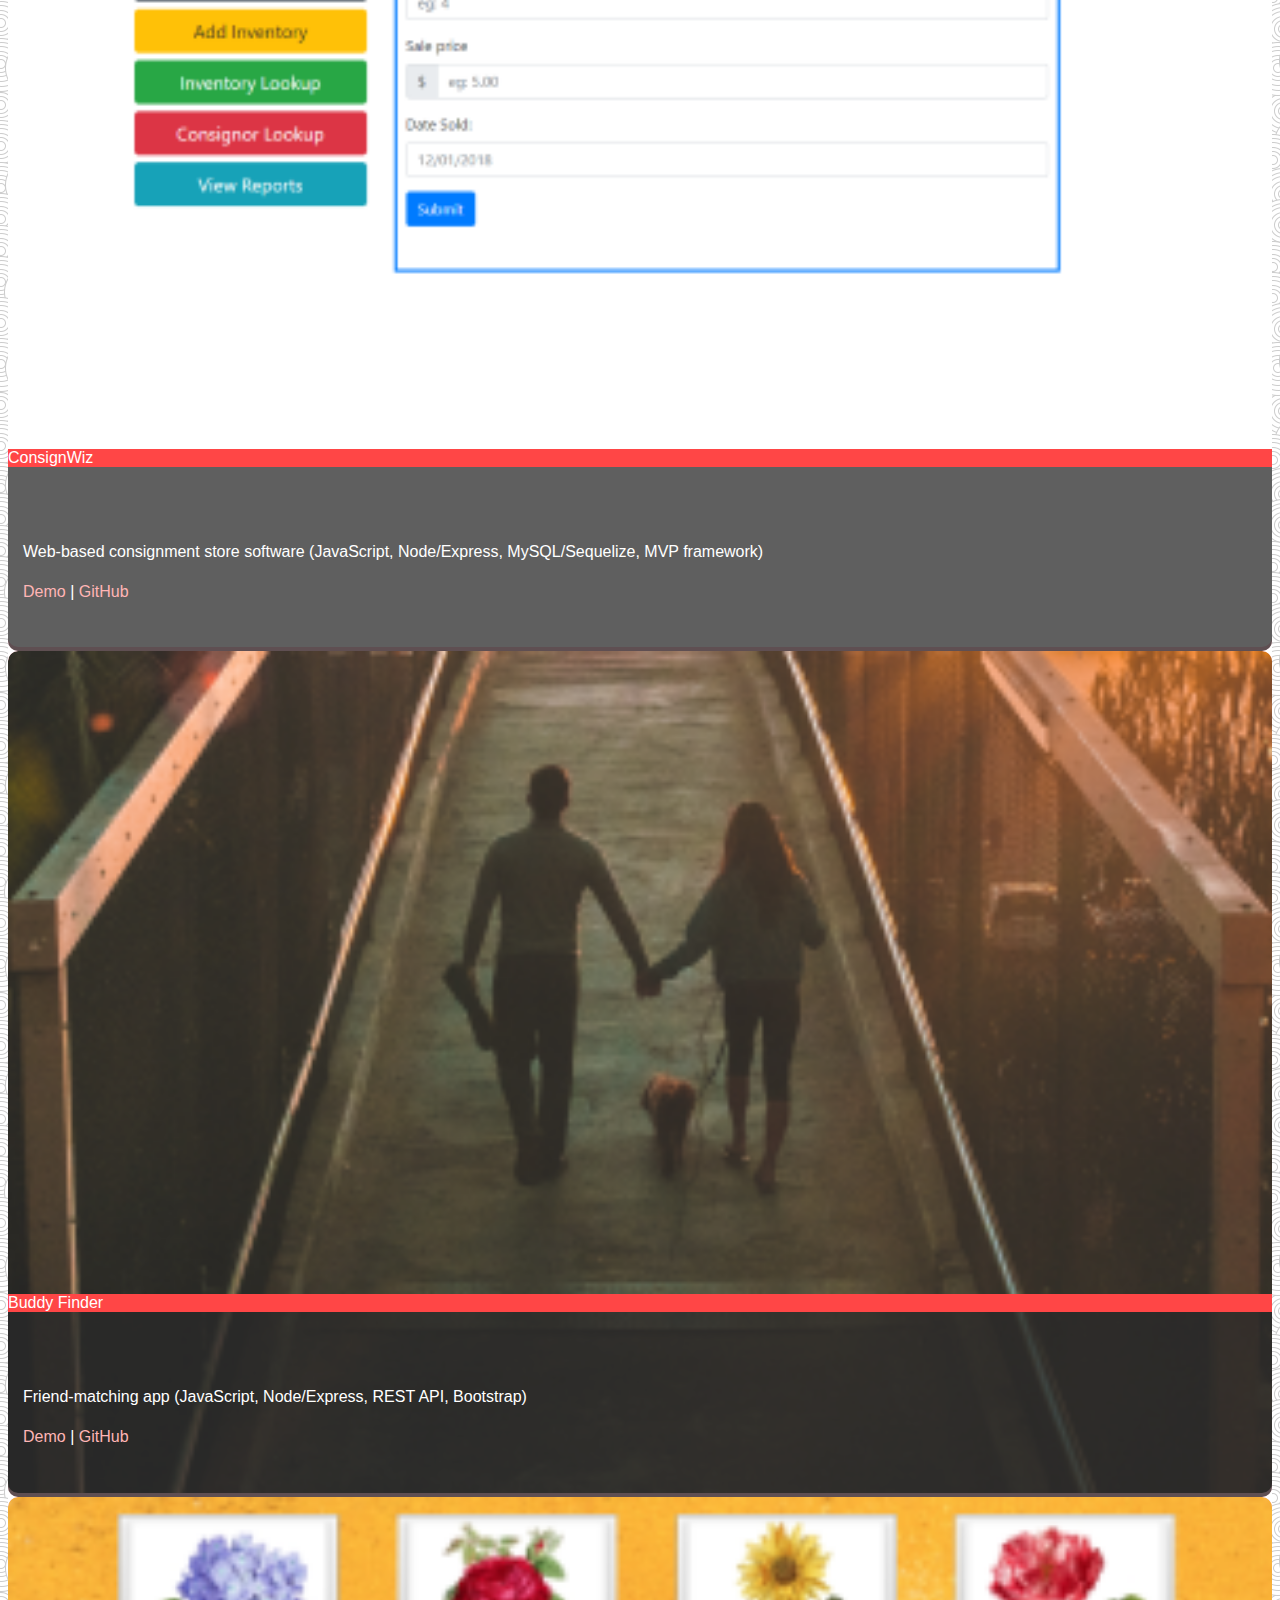
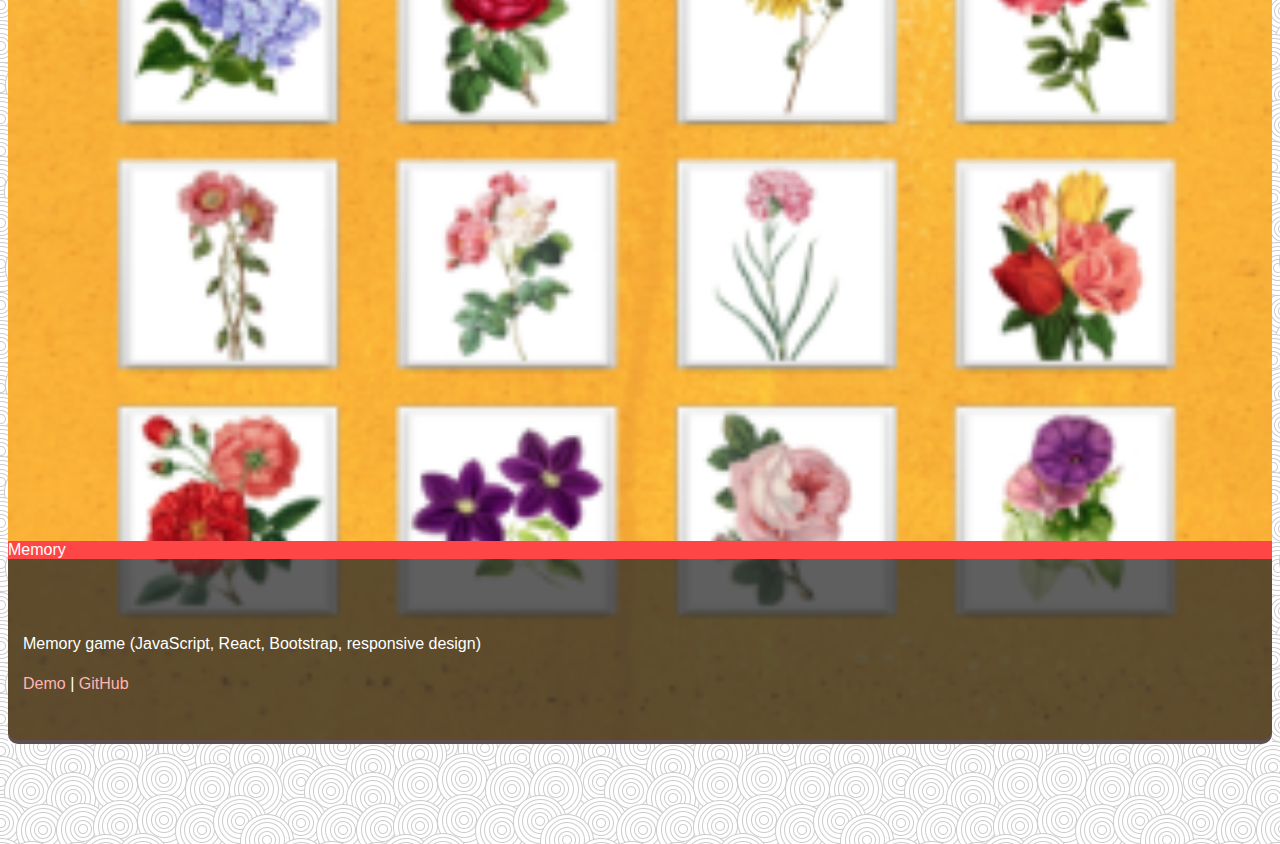
==== commit e7a0b082: "add winning words react to projects" ====
--- a/index.html
+++ b/index.html
@@ -55,7 +55,7 @@
               Frontend focused web developer, self-starter with an entrepreneurial background and a Full-Stack Certification from the University of Washington Web Development Bootcamp. 
             </p>
             <p>
-              Strengths: ES6, HTML, CSS, Bootstrap, responsive design, AJAX, REST, JSON, JavaScript, jQuery, Vue, React, React Native, Node, Express, Passport, Axios, Git/Github, MySQL, Mongo, CRUD, Heroku, unit testing (Mocha/Chai), UX/UI design, Adobe Cloud Suite (XD, Photoshop, Premiere, InDesign), Section 508/ADA/WCAG accessibility compliance, secure coding practices, marketing, mentoring, code reviews, leading presentations, project management
+              Strengths: ES6, HTML, CSS, Bootstrap, responsive design, AJAX, REST, JSON, JavaScript, TypeScript, jQuery, React, React Native, Vue, Node, PHP, Express, Axios, Git/Github, MySQL, Mongo, CRUD, Heroku, unit testing (Mocha/Chai), UX/UI design, Adobe Cloud Suite (XD, Photoshop, Premiere, InDesign), Section 508/ADA/WCAG accessibility compliance, secure coding practices, mentoring, code reviews, presentations, project management
             </p>
           </section>
         </div>
@@ -87,18 +87,18 @@
 
         <div class="col-xl-4 col-lg-6 col-md-6 mt-3">
           <div class="project-card">
-            <img class="project-image" src="assets/images/winning.png">
+            <img class="project-image" src="assets/images/winningWords.png">
             <div class="info-container" onclick="">
               <div class="portfolioImageBanner p-3 text-center">Winning Words</div>
               <div class = "description">
                 <p>
                   Word and definition lookup tool for word games such as Letterpress. 
-                  (JavaScript, Vue, Express, Node)
-                </p>
-                <p>
-                  <a class="project-link" href="https://winning-words.herokuapp.com/" target="_blank">Demo</a>
-                  |
-                  <a class="project-link" href="https://github.com/dev-mev/winning_words" target="_blank"> GitHub</a>
+                  (TypeScript, React, Express, Node)
+                </p>
+                <p>
+                  <a class="project-link" href="https://winning-words-react.herokuapp.com/" target="_blank">Demo</a>
+                  |
+                  <a class="project-link" href="https://github.com/dev-mev/winning_words_react" target="_blank"> GitHub</a>
                 </p>
               </div>
             </div>
